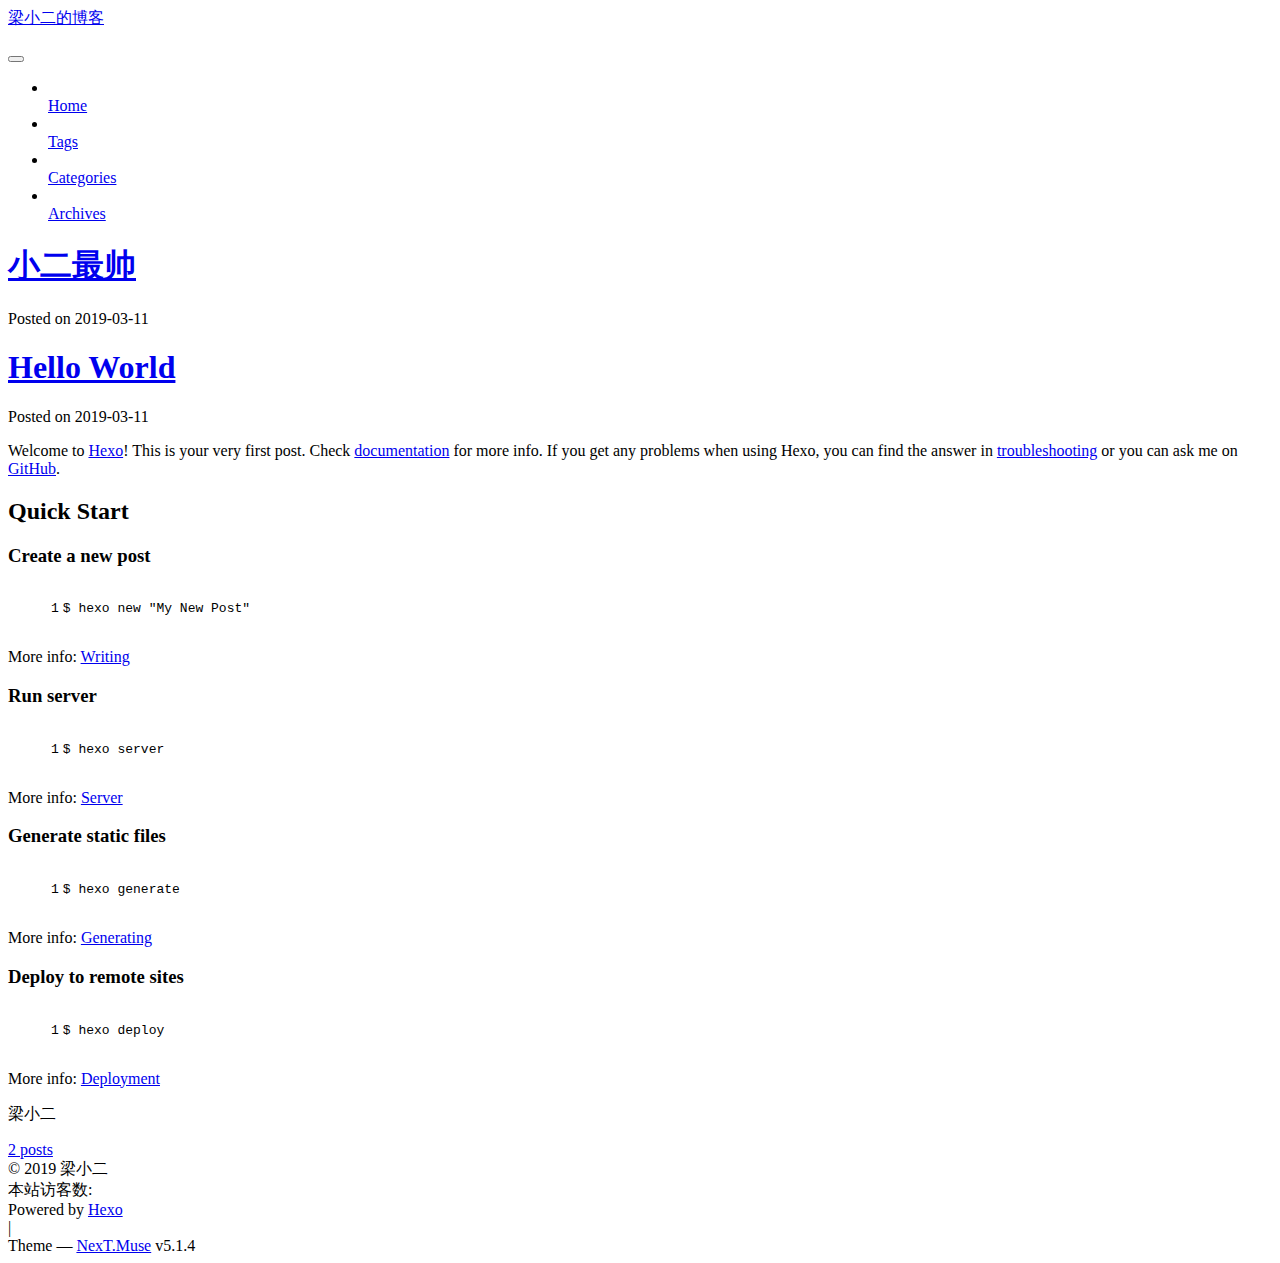
==== index.html @ c7d18bd1 "Site updated: 2019-03-12 14:48:10" ====
<!DOCTYPE html>



  


<html class="theme-next muse use-motion" lang>
<head><meta name="generator" content="Hexo 3.8.0">
  <meta charset="UTF-8">
<meta http-equiv="X-UA-Compatible" content="IE=edge">
<meta name="viewport" content="width=device-width, initial-scale=1, maximum-scale=1">
<meta name="theme-color" content="#222">









<meta http-equiv="Cache-Control" content="no-transform">
<meta http-equiv="Cache-Control" content="no-siteapp">
















  
  
  <link href="/lib/fancybox/source/jquery.fancybox.css?v=2.1.5" rel="stylesheet" type="text/css">







<link href="/lib/font-awesome/css/font-awesome.min.css?v=4.6.2" rel="stylesheet" type="text/css">

<link href="/css/main.css?v=5.1.4" rel="stylesheet" type="text/css">


  <link rel="apple-touch-icon" sizes="180x180" href="/images/apple-touch-icon-next.png?v=5.1.4">


  <link rel="icon" type="image/png" sizes="32x32" href="/images/favicon-32x32-next.png?v=5.1.4">


  <link rel="icon" type="image/png" sizes="16x16" href="/images/favicon-16x16-next.png?v=5.1.4">


  <link rel="mask-icon" href="/images/logo.svg?v=5.1.4" color="#222">





  <meta name="keywords" content="Hexo, NexT">










<meta property="og:type" content="website">
<meta property="og:title" content="梁小二的博客">
<meta property="og:url" content="https://github.com/liangsheng666/liangsheng666.github.io.git/index.html">
<meta property="og:site_name" content="梁小二的博客">
<meta property="og:locale" content="default">
<meta name="twitter:card" content="summary">
<meta name="twitter:title" content="梁小二的博客">



<script type="text/javascript" id="hexo.configurations">
  var NexT = window.NexT || {};
  var CONFIG = {
    root: '/',
    scheme: 'Muse',
    version: '5.1.4',
    sidebar: {"position":"left","display":"post","offset":12,"b2t":false,"scrollpercent":false,"onmobile":false},
    fancybox: true,
    tabs: true,
    motion: {"enable":true,"async":false,"transition":{"post_block":"fadeIn","post_header":"slideDownIn","post_body":"slideDownIn","coll_header":"slideLeftIn","sidebar":"slideUpIn"}},
    duoshuo: {
      userId: '0',
      author: 'Author'
    },
    algolia: {
      applicationID: '',
      apiKey: '',
      indexName: '',
      hits: {"per_page":10},
      labels: {"input_placeholder":"Search for Posts","hits_empty":"We didn't find any results for the search: ${query}","hits_stats":"${hits} results found in ${time} ms"}
    }
  };
</script>



  <link rel="canonical" href="https://github.com/liangsheng666/liangsheng666.github.io.git/">





  <title>梁小二的博客</title>
  








</head>

<body itemscope itemtype="http://schema.org/WebPage" lang="default">

  
  
    
  

  <div class="container sidebar-position-left 
  page-home">
    <div class="headband"></div>

    <header id="header" class="header" itemscope itemtype="http://schema.org/WPHeader">
      <div class="header-inner"><div class="site-brand-wrapper">
  <div class="site-meta ">
    

    <div class="custom-logo-site-title">
      <a href="/" class="brand" rel="start">
        <span class="logo-line-before"><i></i></span>
        <span class="site-title">梁小二的博客</span>
        <span class="logo-line-after"><i></i></span>
      </a>
    </div>
      
        <p class="site-subtitle"></p>
      
  </div>

  <div class="site-nav-toggle">
    <button>
      <span class="btn-bar"></span>
      <span class="btn-bar"></span>
      <span class="btn-bar"></span>
    </button>
  </div>
</div>

<nav class="site-nav">
  

  
    <ul id="menu" class="menu">
      
        
        <li class="menu-item menu-item-home">
          <a href="/" rel="section">
            
              <i class="menu-item-icon fa fa-fw fa-home"></i> <br>
            
            Home
          </a>
        </li>
      
        
        <li class="menu-item menu-item-tags">
          <a href="/tags/" rel="section">
            
              <i class="menu-item-icon fa fa-fw fa-tags"></i> <br>
            
            Tags
          </a>
        </li>
      
        
        <li class="menu-item menu-item-categories">
          <a href="/categories/" rel="section">
            
              <i class="menu-item-icon fa fa-fw fa-th"></i> <br>
            
            Categories
          </a>
        </li>
      
        
        <li class="menu-item menu-item-archives">
          <a href="/archives/" rel="section">
            
              <i class="menu-item-icon fa fa-fw fa-archive"></i> <br>
            
            Archives
          </a>
        </li>
      

      
    </ul>
  

  
</nav>



 </div>
    </header>

    <main id="main" class="main">
      <div class="main-inner">
        <div class="content-wrap">
          <div id="content" class="content">
            
  <section id="posts" class="posts-expand">
    
      

  

  
  
  

  <article class="post post-type-normal" itemscope itemtype="http://schema.org/Article">
  
  
  
  <div class="post-block">
    <link itemprop="mainEntityOfPage" href="https://github.com/liangsheng666/liangsheng666.github.io.git/2019/03/11/小二最帅/">

    <span hidden itemprop="author" itemscope itemtype="http://schema.org/Person">
      <meta itemprop="name" content="梁小二">
      <meta itemprop="description" content>
      <meta itemprop="image" content="/images/avatar.gif">
    </span>

    <span hidden itemprop="publisher" itemscope itemtype="http://schema.org/Organization">
      <meta itemprop="name" content="梁小二的博客">
    </span>

    
      <header class="post-header">

        
        
          <h1 class="post-title" itemprop="name headline">
                
                <a class="post-title-link" href="/2019/03/11/小二最帅/" itemprop="url">小二最帅</a></h1>
        

        <div class="post-meta">
          <span class="post-time">
            
              <span class="post-meta-item-icon">
                <i class="fa fa-calendar-o"></i>
              </span>
              
                <span class="post-meta-item-text">Posted on</span>
              
              <time title="Post created" itemprop="dateCreated datePublished" datetime="2019-03-11T17:40:30+08:00">
                2019-03-11
              </time>
            

            

            
          </span>

          

          
            
          

          
          

          

          

          

        </div>
      </header>
    

    
    
    
    <div class="post-body" itemprop="articleBody">

      
      

      
        
          
            
          
        
      
    </div>
    
    
    

    

    

    

    <footer class="post-footer">
      

      

      

      
      
        <div class="post-eof"></div>
      
    </footer>
  </div>
  
  
  
  </article>


    
      

  

  
  
  

  <article class="post post-type-normal" itemscope itemtype="http://schema.org/Article">
  
  
  
  <div class="post-block">
    <link itemprop="mainEntityOfPage" href="https://github.com/liangsheng666/liangsheng666.github.io.git/2019/03/11/hello-world/">

    <span hidden itemprop="author" itemscope itemtype="http://schema.org/Person">
      <meta itemprop="name" content="梁小二">
      <meta itemprop="description" content>
      <meta itemprop="image" content="/images/avatar.gif">
    </span>

    <span hidden itemprop="publisher" itemscope itemtype="http://schema.org/Organization">
      <meta itemprop="name" content="梁小二的博客">
    </span>

    
      <header class="post-header">

        
        
          <h1 class="post-title" itemprop="name headline">
                
                <a class="post-title-link" href="/2019/03/11/hello-world/" itemprop="url">Hello World</a></h1>
        

        <div class="post-meta">
          <span class="post-time">
            
              <span class="post-meta-item-icon">
                <i class="fa fa-calendar-o"></i>
              </span>
              
                <span class="post-meta-item-text">Posted on</span>
              
              <time title="Post created" itemprop="dateCreated datePublished" datetime="2019-03-11T17:36:19+08:00">
                2019-03-11
              </time>
            

            

            
          </span>

          

          
            
          

          
          

          

          

          

        </div>
      </header>
    

    
    
    
    <div class="post-body" itemprop="articleBody">

      
      

      
        
          
            <p>Welcome to <a href="https://hexo.io/" target="_blank" rel="noopener">Hexo</a>! This is your very first post. Check <a href="https://hexo.io/docs/" target="_blank" rel="noopener">documentation</a> for more info. If you get any problems when using Hexo, you can find the answer in <a href="https://hexo.io/docs/troubleshooting.html" target="_blank" rel="noopener">troubleshooting</a> or you can ask me on <a href="https://github.com/hexojs/hexo/issues">GitHub</a>.</p>
<h2 id="Quick-Start"><a href="#Quick-Start" class="headerlink" title="Quick Start"></a>Quick Start</h2><h3 id="Create-a-new-post"><a href="#Create-a-new-post" class="headerlink" title="Create a new post"></a>Create a new post</h3><figure class="highlight bash"><table><tr><td class="gutter"><pre><span class="line">1</span><br></pre></td><td class="code"><pre><span class="line">$ hexo new <span class="string">&quot;My New Post&quot;</span></span><br></pre></td></tr></table></figure>
<p>More info: <a href="https://hexo.io/docs/writing.html" target="_blank" rel="noopener">Writing</a></p>
<h3 id="Run-server"><a href="#Run-server" class="headerlink" title="Run server"></a>Run server</h3><figure class="highlight bash"><table><tr><td class="gutter"><pre><span class="line">1</span><br></pre></td><td class="code"><pre><span class="line">$ hexo server</span><br></pre></td></tr></table></figure>
<p>More info: <a href="https://hexo.io/docs/server.html" target="_blank" rel="noopener">Server</a></p>
<h3 id="Generate-static-files"><a href="#Generate-static-files" class="headerlink" title="Generate static files"></a>Generate static files</h3><figure class="highlight bash"><table><tr><td class="gutter"><pre><span class="line">1</span><br></pre></td><td class="code"><pre><span class="line">$ hexo generate</span><br></pre></td></tr></table></figure>
<p>More info: <a href="https://hexo.io/docs/generating.html" target="_blank" rel="noopener">Generating</a></p>
<h3 id="Deploy-to-remote-sites"><a href="#Deploy-to-remote-sites" class="headerlink" title="Deploy to remote sites"></a>Deploy to remote sites</h3><figure class="highlight bash"><table><tr><td class="gutter"><pre><span class="line">1</span><br></pre></td><td class="code"><pre><span class="line">$ hexo deploy</span><br></pre></td></tr></table></figure>
<p>More info: <a href="https://hexo.io/docs/deployment.html" target="_blank" rel="noopener">Deployment</a></p>

          
        
      
    </div>
    
    
    

    

    

    

    <footer class="post-footer">
      

      

      

      
      
        <div class="post-eof"></div>
      
    </footer>
  </div>
  
  
  
  </article>


    
  </section>

  


          </div>
          


          

        </div>
        
          
  
  <div class="sidebar-toggle">
    <div class="sidebar-toggle-line-wrap">
      <span class="sidebar-toggle-line sidebar-toggle-line-first"></span>
      <span class="sidebar-toggle-line sidebar-toggle-line-middle"></span>
      <span class="sidebar-toggle-line sidebar-toggle-line-last"></span>
    </div>
  </div>

  <aside id="sidebar" class="sidebar">
    
    <div class="sidebar-inner">

      

      

      <section class="site-overview-wrap sidebar-panel sidebar-panel-active">
        <div class="site-overview">
          <div class="site-author motion-element" itemprop="author" itemscope itemtype="http://schema.org/Person">
            
              <p class="site-author-name" itemprop="name">梁小二</p>
              <p class="site-description motion-element" itemprop="description"></p>
          </div>

          <nav class="site-state motion-element">

            
              <div class="site-state-item site-state-posts">
              
                <a href="/archives/">
              
                  <span class="site-state-item-count">2</span>
                  <span class="site-state-item-name">posts</span>
                </a>
              </div>
            

            

            

          </nav>

          

          

          
          

          
          

          

        </div>
      </section>

      

      

    </div>
  </aside>


        
      </div>
    </main>

    <footer id="footer" class="footer">
      <div class="footer-inner">
        <script async src="https://dn-lbstatics.qbox.me/busuanzi/2.3/busuanzi.pure.mini.js"></script>
<div class="copyright">&copy; <span itemprop="copyrightYear">2019</span>
  <span class="with-love">
    <i class="fa fa-user"></i>
  </span>
  <span class="author" itemprop="copyrightHolder">梁小二</span>

  
</div>


  <div class="powered-by">
<i class="fa fa-user-md"></i><span id="busuanzi_container_site_pv">
  本站访客数:<span id="busuanzi_value_site_pv"></span>
</span>
</div>
  <div class="powered-by">Powered by <a class="theme-link" target="_blank" href="https://hexo.io">Hexo</a></div>



  <span class="post-meta-divider">|</span>



  <div class="theme-info">Theme &mdash; <a class="theme-link" target="_blank" href="https://github.com/iissnan/hexo-theme-next">NexT.Muse</a> v5.1.4</div>




        







        
      </div>
    </footer>

    
      <div class="back-to-top">
        <i class="fa fa-arrow-up"></i>
        
      </div>
    

    

  </div>

  

<script type="text/javascript">
  if (Object.prototype.toString.call(window.Promise) !== '[object Function]') {
    window.Promise = null;
  }
</script>









  












  
  
    <script type="text/javascript" src="/lib/jquery/index.js?v=2.1.3"></script>
  

  
  
    <script type="text/javascript" src="/lib/fastclick/lib/fastclick.min.js?v=1.0.6"></script>
  

  
  
    <script type="text/javascript" src="/lib/jquery_lazyload/jquery.lazyload.js?v=1.9.7"></script>
  

  
  
    <script type="text/javascript" src="/lib/velocity/velocity.min.js?v=1.2.1"></script>
  

  
  
    <script type="text/javascript" src="/lib/velocity/velocity.ui.min.js?v=1.2.1"></script>
  

  
  
    <script type="text/javascript" src="/lib/fancybox/source/jquery.fancybox.pack.js?v=2.1.5"></script>
  


  


  <script type="text/javascript" src="/js/src/utils.js?v=5.1.4"></script>

  <script type="text/javascript" src="/js/src/motion.js?v=5.1.4"></script>



  
  

  

  


  <script type="text/javascript" src="/js/src/bootstrap.js?v=5.1.4"></script>



  


  




	





  





  












  





  

  

  

  
  

  

  

  

</body>
</html>
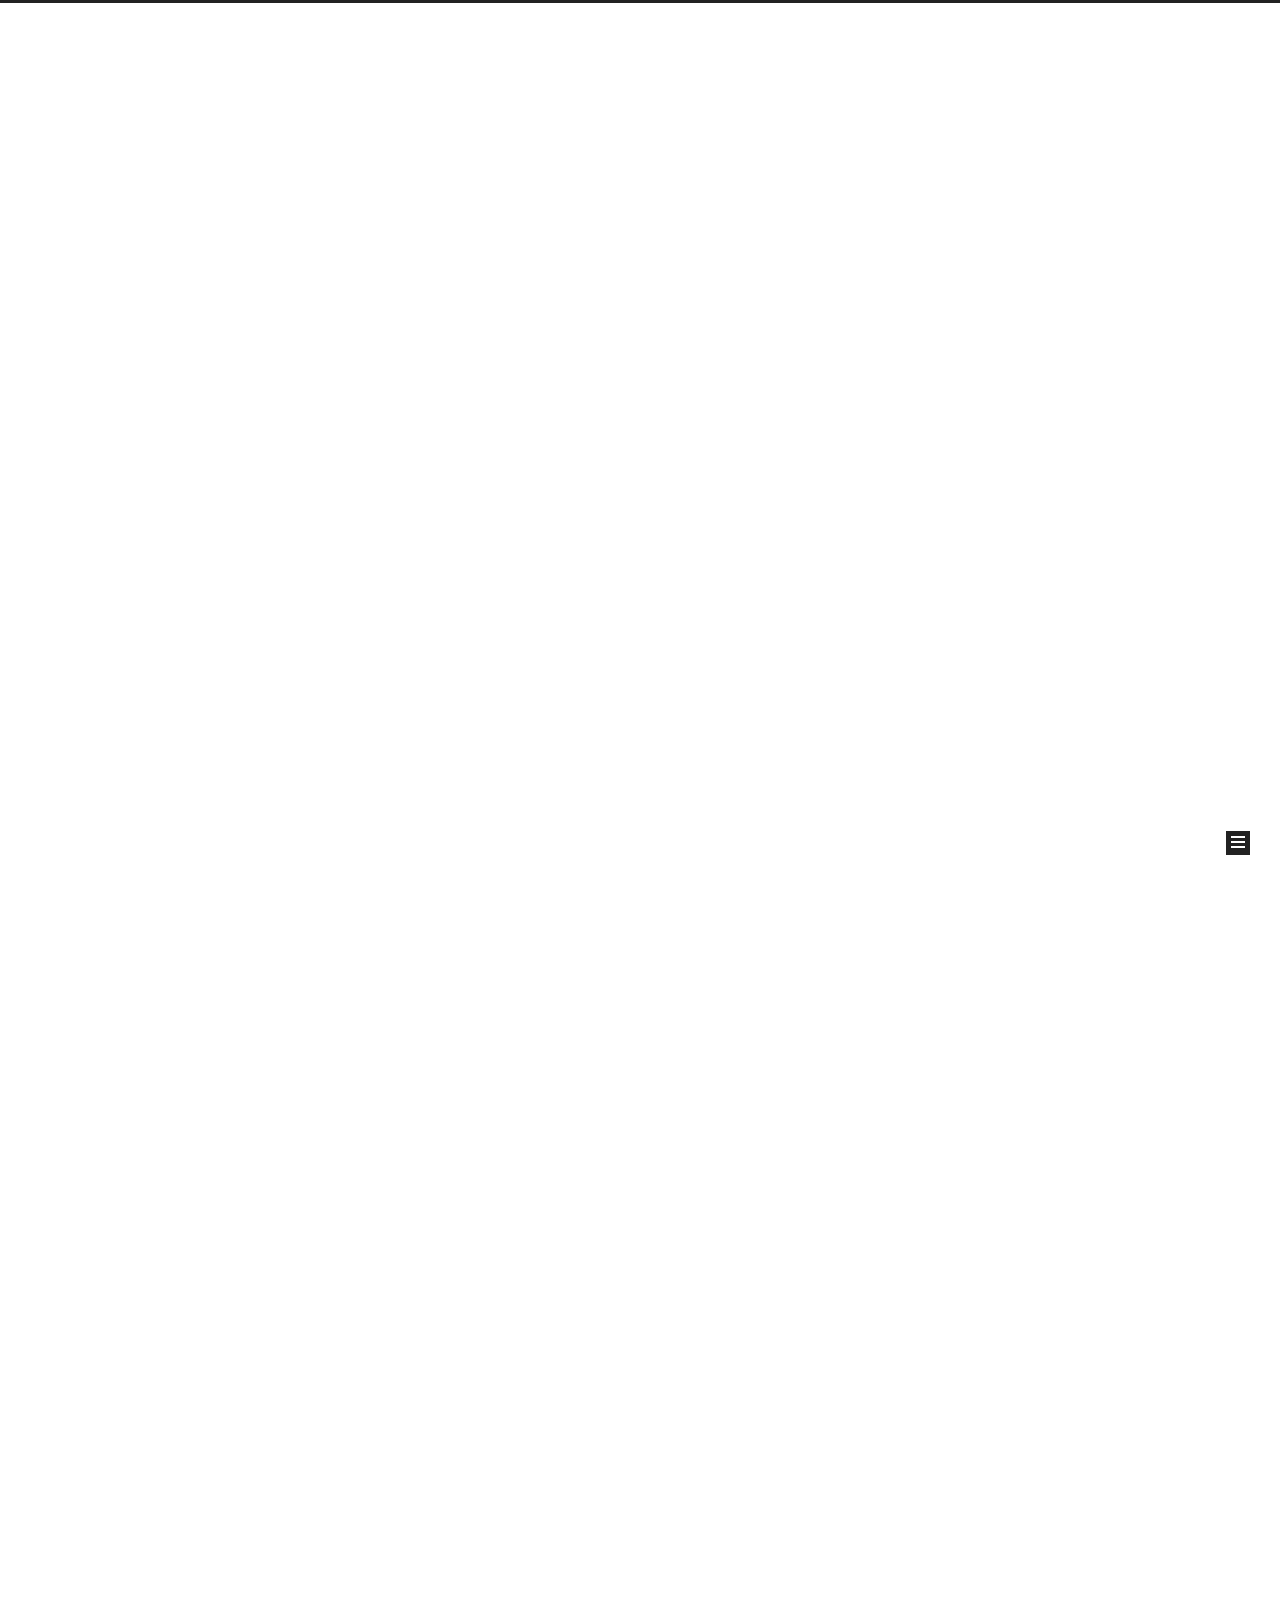
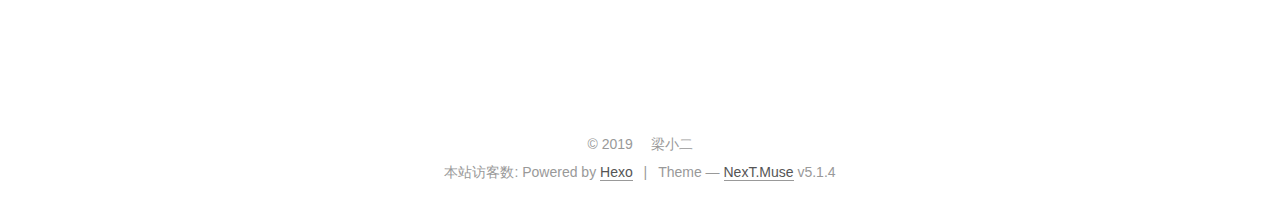
==== commit 05723b6e: "Site updated: 2019-03-12 15:04:28" ====
--- a/index.html
+++ b/index.html
@@ -249,7 +249,7 @@
   
   
   <div class="post-block">
-    <link itemprop="mainEntityOfPage" href="https://github.com/liangsheng666/liangsheng666.github.io.git/2019/03/11/小二最帅/">
+    <link itemprop="mainEntityOfPage" href="https://github.com/liangsheng666/liangsheng666.github.io.git/2019/03/12/七朵花/">
 
     <span hidden itemprop="author" itemscope itemtype="http://schema.org/Person">
       <meta itemprop="name" content="梁小二">
@@ -268,7 +268,7 @@
         
           <h1 class="post-title" itemprop="name headline">
                 
-                <a class="post-title-link" href="/2019/03/11/小二最帅/" itemprop="url">小二最帅</a></h1>
+                <a class="post-title-link" href="/2019/03/12/七朵花/" itemprop="url">七朵花</a></h1>
         
 
         <div class="post-meta">
@@ -280,8 +280,8 @@
               
                 <span class="post-meta-item-text">Posted on</span>
               
-              <time title="Post created" itemprop="dateCreated datePublished" datetime="2019-03-11T17:40:30+08:00">
-                2019-03-11
+              <time title="Post created" itemprop="dateCreated datePublished" datetime="2019-03-12T15:02:41+08:00">
+                2019-03-12
               </time>
             
 
@@ -290,6 +290,28 @@
             
           </span>
 
+          
+            <span class="post-category">
+            
+              <span class="post-meta-divider">|</span>
+            
+              <span class="post-meta-item-icon">
+                <i class="fa fa-folder-o"></i>
+              </span>
+              
+                <span class="post-meta-item-text">In</span>
+              
+              
+                <span itemprop="about" itemscope itemtype="http://schema.org/Thing">
+                  <a href="/categories/学习笔记/" itemprop="url" rel="index">
+                    <span itemprop="name">学习笔记</span>
+                  </a>
+                </span>
+
+                
+                
+              
+            </span>
           
 
           
@@ -368,7 +390,7 @@
   
   
   <div class="post-block">
-    <link itemprop="mainEntityOfPage" href="https://github.com/liangsheng666/liangsheng666.github.io.git/2019/03/11/hello-world/">
+    <link itemprop="mainEntityOfPage" href="https://github.com/liangsheng666/liangsheng666.github.io.git/2019/03/11/小二最帅/">
 
     <span hidden itemprop="author" itemscope itemtype="http://schema.org/Person">
       <meta itemprop="name" content="梁小二">
@@ -387,7 +409,7 @@
         
           <h1 class="post-title" itemprop="name headline">
                 
-                <a class="post-title-link" href="/2019/03/11/hello-world/" itemprop="url">Hello World</a></h1>
+                <a class="post-title-link" href="/2019/03/11/小二最帅/" itemprop="url">小二最帅</a></h1>
         
 
         <div class="post-meta">
@@ -399,6 +421,125 @@
               
                 <span class="post-meta-item-text">Posted on</span>
               
+              <time title="Post created" itemprop="dateCreated datePublished" datetime="2019-03-11T17:40:30+08:00">
+                2019-03-11
+              </time>
+            
+
+            
+
+            
+          </span>
+
+          
+
+          
+            
+          
+
+          
+          
+
+          
+
+          
+
+          
+
+        </div>
+      </header>
+    
+
+    
+    
+    
+    <div class="post-body" itemprop="articleBody">
+
+      
+      
+
+      
+        
+          
+            
+          
+        
+      
+    </div>
+    
+    
+    
+
+    
+
+    
+
+    
+
+    <footer class="post-footer">
+      
+
+      
+
+      
+
+      
+      
+        <div class="post-eof"></div>
+      
+    </footer>
+  </div>
+  
+  
+  
+  </article>
+
+
+    
+      
+
+  
+
+  
+  
+  
+
+  <article class="post post-type-normal" itemscope itemtype="http://schema.org/Article">
+  
+  
+  
+  <div class="post-block">
+    <link itemprop="mainEntityOfPage" href="https://github.com/liangsheng666/liangsheng666.github.io.git/2019/03/11/hello-world/">
+
+    <span hidden itemprop="author" itemscope itemtype="http://schema.org/Person">
+      <meta itemprop="name" content="梁小二">
+      <meta itemprop="description" content>
+      <meta itemprop="image" content="/images/avatar.gif">
+    </span>
+
+    <span hidden itemprop="publisher" itemscope itemtype="http://schema.org/Organization">
+      <meta itemprop="name" content="梁小二的博客">
+    </span>
+
+    
+      <header class="post-header">
+
+        
+        
+          <h1 class="post-title" itemprop="name headline">
+                
+                <a class="post-title-link" href="/2019/03/11/hello-world/" itemprop="url">Hello World</a></h1>
+        
+
+        <div class="post-meta">
+          <span class="post-time">
+            
+              <span class="post-meta-item-icon">
+                <i class="fa fa-calendar-o"></i>
+              </span>
+              
+                <span class="post-meta-item-text">Posted on</span>
+              
               <time title="Post created" itemprop="dateCreated datePublished" datetime="2019-03-11T17:36:19+08:00">
                 2019-03-11
               </time>
@@ -440,7 +581,7 @@
         
           
             <p>Welcome to <a href="https://hexo.io/" target="_blank" rel="noopener">Hexo</a>! This is your very first post. Check <a href="https://hexo.io/docs/" target="_blank" rel="noopener">documentation</a> for more info. If you get any problems when using Hexo, you can find the answer in <a href="https://hexo.io/docs/troubleshooting.html" target="_blank" rel="noopener">troubleshooting</a> or you can ask me on <a href="https://github.com/hexojs/hexo/issues">GitHub</a>.</p>
-<h2 id="Quick-Start"><a href="#Quick-Start" class="headerlink" title="Quick Start"></a>Quick Start</h2><h3 id="Create-a-new-post"><a href="#Create-a-new-post" class="headerlink" title="Create a new post"></a>Create a new post</h3><figure class="highlight bash"><table><tr><td class="gutter"><pre><span class="line">1</span><br></pre></td><td class="code"><pre><span class="line">$ hexo new <span class="string">&quot;My New Post&quot;</span></span><br></pre></td></tr></table></figure>
+<h2 id="Quick-Start"><a href="#Quick-Start" class="headerlink" title="Quick Start"></a>Quick Start</h2><h3 id="Create-a-new-post"><a href="#Create-a-new-post" class="headerlink" title="Create a new post"></a>Create a new post</h3><figure class="highlight bash"><table><tr><td class="gutter"><pre><span class="line">1</span><br></pre></td><td class="code"><pre><span class="line">$ hexo new <span class="string">"My New Post"</span></span><br></pre></td></tr></table></figure>
 <p>More info: <a href="https://hexo.io/docs/writing.html" target="_blank" rel="noopener">Writing</a></p>
 <h3 id="Run-server"><a href="#Run-server" class="headerlink" title="Run server"></a>Run server</h3><figure class="highlight bash"><table><tr><td class="gutter"><pre><span class="line">1</span><br></pre></td><td class="code"><pre><span class="line">$ hexo server</span><br></pre></td></tr></table></figure>
 <p>More info: <a href="https://hexo.io/docs/server.html" target="_blank" rel="noopener">Server</a></p>
@@ -529,14 +670,32 @@
               
                 <a href="/archives/">
               
-                  <span class="site-state-item-count">2</span>
+                  <span class="site-state-item-count">3</span>
                   <span class="site-state-item-name">posts</span>
                 </a>
               </div>
             
 
             
-
+              
+              
+              <div class="site-state-item site-state-categories">
+                <a href="/categories/index.html">
+                  <span class="site-state-item-count">1</span>
+                  <span class="site-state-item-name">categories</span>
+                </a>
+              </div>
+            
+
+            
+              
+              
+              <div class="site-state-item site-state-tags">
+                <a href="/tags/index.html">
+                  <span class="site-state-item-count">3</span>
+                  <span class="site-state-item-name">tags</span>
+                </a>
+              </div>
             
 
           </nav>
@@ -582,8 +741,8 @@
 
 
   <div class="powered-by">
-<i class="fa fa-user-md"></i><span id="busuanzi_container_site_pv">
-  本站访客数:<span id="busuanzi_value_site_pv"></span>
+<i class="fa fa-user-md"></i><span id="busuanzi_container_site_uv">
+  本站访客数:<span id="busuanzi_value_site_uv"></span>
 </span>
 </div>
   <div class="powered-by">Powered by <a class="theme-link" target="_blank" href="https://hexo.io">Hexo</a></div>
--- a/css/main.css
+++ b/css/main.css
@@ -0,0 +1,2662 @@
+/* normalize.css v3.0.2 | MIT License | git.io/normalize */
+html {
+  font-family: sans-serif; /* 1 */
+  -ms-text-size-adjust: 100%; /* 2 */
+  -webkit-text-size-adjust: 100%; /* 2 */
+}
+body {
+  margin: 0;
+}
+article,
+aside,
+details,
+figcaption,
+figure,
+footer,
+header,
+hgroup,
+main,
+menu,
+nav,
+section,
+summary {
+  display: block;
+}
+audio,
+canvas,
+progress,
+video {
+  display: inline-block; /* 1 */
+  vertical-align: baseline; /* 2 */
+}
+audio:not([controls]) {
+  display: none;
+  height: 0;
+}
+[hidden],
+template {
+  display: none;
+}
+a {
+  background-color: transparent;
+}
+a:active,
+a:hover {
+  outline: 0;
+}
+abbr[title] {
+  border-bottom: 1px dotted;
+}
+b,
+strong {
+  font-weight: bold;
+}
+dfn {
+  font-style: italic;
+}
+h1 {
+  font-size: 2em;
+  margin: 0.67em 0;
+}
+mark {
+  background: #ff0;
+  color: #000;
+}
+small {
+  font-size: 80%;
+}
+sub,
+sup {
+  font-size: 75%;
+  line-height: 0;
+  position: relative;
+  vertical-align: baseline;
+}
+sup {
+  top: -0.5em;
+}
+sub {
+  bottom: -0.25em;
+}
+img {
+  border: 0;
+}
+svg:not(:root) {
+  overflow: hidden;
+}
+figure {
+  margin: 1em 40px;
+}
+hr {
+  -moz-box-sizing: content-box;
+  box-sizing: content-box;
+  height: 0;
+}
+pre {
+  overflow: auto;
+}
+code,
+kbd,
+pre,
+samp {
+  font-family: monospace, monospace;
+  font-size: 1em;
+}
+button,
+input,
+optgroup,
+select,
+textarea {
+  color: inherit; /* 1 */
+  font: inherit; /* 2 */
+  margin: 0; /* 3 */
+}
+button {
+  overflow: visible;
+}
+button,
+select {
+  text-transform: none;
+}
+button,
+html input[type="button"],
+input[type="reset"],
+input[type="submit"] {
+  -webkit-appearance: button; /* 2 */
+  cursor: pointer; /* 3 */
+}
+button[disabled],
+html input[disabled] {
+  cursor: default;
+}
+button::-moz-focus-inner,
+input::-moz-focus-inner {
+  border: 0;
+  padding: 0;
+}
+input {
+  line-height: normal;
+}
+input[type="checkbox"],
+input[type="radio"] {
+  box-sizing: border-box; /* 1 */
+  padding: 0; /* 2 */
+}
+input[type="number"]::-webkit-inner-spin-button,
+input[type="number"]::-webkit-outer-spin-button {
+  height: auto;
+}
+input[type="search"] {
+  -webkit-appearance: textfield; /* 1 */
+  -moz-box-sizing: content-box;
+  -webkit-box-sizing: content-box; /* 2 */
+  box-sizing: content-box;
+}
+input[type="search"]::-webkit-search-cancel-button,
+input[type="search"]::-webkit-search-decoration {
+  -webkit-appearance: none;
+}
+fieldset {
+  border: 1px solid #c0c0c0;
+  margin: 0 2px;
+  padding: 0.35em 0.625em 0.75em;
+}
+legend {
+  border: 0; /* 1 */
+  padding: 0; /* 2 */
+}
+textarea {
+  overflow: auto;
+}
+optgroup {
+  font-weight: bold;
+}
+table {
+  border-collapse: collapse;
+  border-spacing: 0;
+}
+td,
+th {
+  padding: 0;
+}
+::selection {
+  background: #262a30;
+  color: #fff;
+}
+body {
+  position: relative;
+  font-family: 'Lato', "PingFang SC", "Microsoft YaHei", sans-serif;
+  font-size: 14px;
+  line-height: 2;
+  color: #555;
+  background: #fff;
+}
+@media (max-width: 767px) {
+  body {
+    padding-right: 0 !important;
+  }
+}
+@media (min-width: 768px) and (max-width: 991px) {
+  body {
+    padding-right: 0 !important;
+  }
+}
+@media (min-width: 1600px) {
+  body {
+    font-size: 16px;
+  }
+}
+h1,
+h2,
+h3,
+h4,
+h5,
+h6 {
+  margin: 0;
+  padding: 0;
+  font-weight: bold;
+  line-height: 1.5;
+  font-family: 'Lato', "PingFang SC", "Microsoft YaHei", sans-serif;
+}
+h2,
+h3,
+h4,
+h5,
+h6 {
+  margin: 20px 0 15px;
+}
+h1 {
+  font-size: 22px;
+}
+@media (max-width: 767px) {
+  h1 {
+    font-size: 18px;
+  }
+}
+h2 {
+  font-size: 20px;
+}
+@media (max-width: 767px) {
+  h2 {
+    font-size: 16px;
+  }
+}
+h3 {
+  font-size: 18px;
+}
+@media (max-width: 767px) {
+  h3 {
+    font-size: 14px;
+  }
+}
+h4 {
+  font-size: 16px;
+}
+@media (max-width: 767px) {
+  h4 {
+    font-size: 12px;
+  }
+}
+h5 {
+  font-size: 14px;
+}
+@media (max-width: 767px) {
+  h5 {
+    font-size: 10px;
+  }
+}
+h6 {
+  font-size: 12px;
+}
+@media (max-width: 767px) {
+  h6 {
+    font-size: 8px;
+  }
+}
+p {
+  margin: 0 0 20px 0;
+}
+a {
+  color: #555;
+  text-decoration: none;
+  outline: none;
+  border-bottom: 1px solid #999;
+  word-wrap: break-word;
+}
+a:hover {
+  color: #222;
+  border-bottom-color: #222;
+}
+blockquote {
+  margin: 0;
+  padding: 0;
+}
+img {
+  display: block;
+  margin: auto;
+  max-width: 100%;
+  height: auto;
+}
+hr {
+  margin: 40px 0;
+  height: 3px;
+  border: none;
+  background-color: #ddd;
+  background-image: repeating-linear-gradient(-45deg, #fff, #fff 4px, transparent 4px, transparent 8px);
+}
+blockquote {
+  padding: 0 15px;
+  color: #666;
+  border-left: 4px solid #ddd;
+}
+blockquote cite::before {
+  content: "-";
+  padding: 0 5px;
+}
+dt {
+  font-weight: 700;
+}
+dd {
+  margin: 0;
+  padding: 0;
+}
+kbd {
+  border: 1px solid #ccc;
+  border-radius: 0.2em;
+  box-shadow: 0.1em 0.1em 0.2em rgba(0,0,0,0.1);
+  background-color: #f9f9f9;
+  font-family: inherit;
+  background-image: -webkit-linear-gradient(top, #eee, #fff, #eee);
+  padding: 0.1em 0.3em;
+  white-space: nowrap;
+}
+.text-left {
+  text-align: left;
+}
+.text-center {
+  text-align: center;
+}
+.text-right {
+  text-align: right;
+}
+.text-justify {
+  text-align: justify;
+}
+.text-nowrap {
+  white-space: nowrap;
+}
+.text-lowercase {
+  text-transform: lowercase;
+}
+.text-uppercase {
+  text-transform: uppercase;
+}
+.text-capitalize {
+  text-transform: capitalize;
+}
+.center-block {
+  display: block;
+  margin-left: auto;
+  margin-right: auto;
+}
+.clearfix:before,
+.clearfix:after {
+  content: " ";
+  display: table;
+}
+.clearfix:after {
+  clear: both;
+}
+.pullquote {
+  width: 45%;
+}
+.pullquote.left {
+  float: left;
+  margin-left: 5px;
+  margin-right: 10px;
+}
+.pullquote.right {
+  float: right;
+  margin-left: 10px;
+  margin-right: 5px;
+}
+.affix.affix.affix {
+  position: fixed;
+}
+.translation {
+  margin-top: -20px;
+  font-size: 14px;
+  color: #999;
+}
+.scrollbar-measure {
+  width: 100px;
+  height: 100px;
+  overflow: scroll;
+  position: absolute;
+  top: -9999px;
+}
+.use-motion .motion-element {
+  opacity: 0;
+}
+table {
+  margin: 20px 0;
+  width: 100%;
+  border-collapse: collapse;
+  border-spacing: 0;
+  border: 1px solid #ddd;
+  font-size: 14px;
+  table-layout: fixed;
+  word-wrap: break-all;
+}
+table>tbody>tr:nth-of-type(odd) {
+  background-color: #f9f9f9;
+}
+table>tbody>tr:hover {
+  background-color: #f5f5f5;
+}
+caption,
+th,
+td {
+  padding: 8px;
+  text-align: left;
+  vertical-align: middle;
+  font-weight: normal;
+}
+th,
+td {
+  border-bottom: 3px solid #ddd;
+  border-right: 1px solid #eee;
+}
+th {
+  padding-bottom: 10px;
+  font-weight: 700;
+}
+td {
+  border-bottom-width: 1px;
+}
+html,
+body {
+  height: 100%;
+}
+.container {
+  position: relative;
+  min-height: 100%;
+}
+.header-inner {
+  margin: 0 auto;
+  padding: 100px 0 70px;
+  width: 700px;
+}
+@media (min-width: 1600px) {
+  .container .header-inner {
+    width: 900px;
+  }
+}
+.main {
+  padding-bottom: 150px;
+}
+.main-inner {
+  margin: 0 auto;
+  width: 700px;
+}
+@media (min-width: 1600px) {
+  .container .main-inner {
+    width: 900px;
+  }
+}
+.footer {
+  position: absolute;
+  left: 0;
+  bottom: 0;
+  width: 100%;
+  min-height: 50px;
+}
+.footer-inner {
+  box-sizing: border-box;
+  margin: 20px auto;
+  width: 700px;
+}
+@media (min-width: 1600px) {
+  .container .footer-inner {
+    width: 900px;
+  }
+}
+pre,
+.highlight {
+  overflow: auto;
+  margin: 20px 0;
+  padding: 0;
+  font-size: 13px;
+  color: #4d4d4c;
+  background: #f7f7f7;
+  line-height: 1.6;
+}
+pre,
+code {
+  font-family: consolas, Menlo, "PingFang SC", "Microsoft YaHei", monospace;
+}
+code {
+  padding: 2px 4px;
+  word-wrap: break-word;
+  color: #555;
+  background: #eee;
+  border-radius: 3px;
+  font-size: 13px;
+}
+pre {
+  padding: 10px;
+}
+pre code {
+  padding: 0;
+  color: #4d4d4c;
+  background: none;
+  text-shadow: none;
+}
+.highlight {
+  border-radius: 1px;
+}
+.highlight pre {
+  border: none;
+  margin: 0;
+  padding: 10px 0;
+}
+.highlight table {
+  margin: 0;
+  width: auto;
+  border: none;
+}
+.highlight td {
+  border: none;
+  padding: 0;
+}
+.highlight figcaption {
+  font-size: 1em;
+  color: #4d4d4c;
+  line-height: 1em;
+  margin-bottom: 1em;
+}
+.highlight figcaption:before,
+.highlight figcaption:after {
+  content: " ";
+  display: table;
+}
+.highlight figcaption:after {
+  clear: both;
+}
+.highlight figcaption a {
+  float: right;
+  color: #4d4d4c;
+}
+.highlight figcaption a:hover {
+  border-bottom-color: #4d4d4c;
+}
+.highlight .gutter pre {
+  padding-left: 10px;
+  padding-right: 10px;
+  color: #869194;
+  text-align: right;
+  background-color: #eff2f3;
+}
+.highlight .code pre {
+  width: 100%;
+  padding-left: 10px;
+  padding-right: 10px;
+  background-color: #f7f7f7;
+}
+.highlight .line {
+  height: 20px;
+}
+.gutter {
+  -webkit-user-select: none;
+  -moz-user-select: none;
+  -ms-user-select: none;
+  user-select: none;
+}
+.gist table {
+  width: auto;
+}
+.gist table td {
+  border: none;
+}
+pre .deletion {
+  background: #fdd;
+}
+pre .addition {
+  background: #dfd;
+}
+pre .meta {
+  color: #8959a8;
+}
+pre .comment {
+  color: #8e908c;
+}
+pre .variable,
+pre .attribute,
+pre .tag,
+pre .regexp,
+pre .ruby .constant,
+pre .xml .tag .title,
+pre .xml .pi,
+pre .xml .doctype,
+pre .html .doctype,
+pre .css .id,
+pre .css .class,
+pre .css .pseudo {
+  color: #c82829;
+}
+pre .number,
+pre .preprocessor,
+pre .built_in,
+pre .literal,
+pre .params,
+pre .constant,
+pre .command {
+  color: #f5871f;
+}
+pre .ruby .class .title,
+pre .css .rules .attribute,
+pre .string,
+pre .value,
+pre .inheritance,
+pre .header,
+pre .ruby .symbol,
+pre .xml .cdata,
+pre .special,
+pre .number,
+pre .formula {
+  color: #718c00;
+}
+pre .title,
+pre .css .hexcolor {
+  color: #3e999f;
+}
+pre .function,
+pre .python .decorator,
+pre .python .title,
+pre .ruby .function .title,
+pre .ruby .title .keyword,
+pre .perl .sub,
+pre .javascript .title,
+pre .coffeescript .title {
+  color: #4271ae;
+}
+pre .keyword,
+pre .javascript .function {
+  color: #8959a8;
+}
+.full-image.full-image.full-image.full-image {
+  border: none;
+  max-width: 100%;
+  width: auto;
+  margin: 20px auto 25px;
+}
+@media (min-width: 992px) {
+  .full-image.full-image.full-image.full-image {
+    max-width: none;
+    width: 110%;
+    margin: 25px -5%;
+  }
+}
+.blockquote-center,
+.page-home .post-type-quote blockquote,
+.page-post-detail .post-type-quote blockquote {
+  position: relative;
+  margin: 40px 0;
+  padding: 0;
+  border-left: none;
+  text-align: center;
+}
+.blockquote-center::before,
+.page-home .post-type-quote blockquote::before,
+.page-post-detail .post-type-quote blockquote::before,
+.blockquote-center::after,
+.page-home .post-type-quote blockquote::after,
+.page-post-detail .post-type-quote blockquote::after {
+  position: absolute;
+  content: ' ';
+  display: block;
+  width: 100%;
+  height: 24px;
+  opacity: 0.2;
+  background-repeat: no-repeat;
+  background-position: 0 -6px;
+  background-size: 22px 22px;
+}
+.blockquote-center::before,
+.page-home .post-type-quote blockquote::before,
+.page-post-detail .post-type-quote blockquote::before {
+  top: -20px;
+  background-image: url("../images/quote-l.svg");
+  border-top: 1px solid #ccc;
+}
+.blockquote-center::after,
+.page-home .post-type-quote blockquote::after,
+.page-post-detail .post-type-quote blockquote::after {
+  bottom: -20px;
+  background-image: url("../images/quote-r.svg");
+  border-bottom: 1px solid #ccc;
+  background-position: 100% 8px;
+}
+.blockquote-center p,
+.page-home .post-type-quote blockquote p,
+.page-post-detail .post-type-quote blockquote p,
+.blockquote-center div,
+.page-home .post-type-quote blockquote div,
+.page-post-detail .post-type-quote blockquote div {
+  text-align: center;
+}
+.post .post-body .group-picture img {
+  box-sizing: border-box;
+  padding: 0 3px;
+  border: none;
+}
+.post .group-picture-row {
+  overflow: hidden;
+  margin-top: 6px;
+}
+.post .group-picture-row:first-child {
+  margin-top: 0;
+}
+.post .group-picture-column {
+  float: left;
+}
+.page-post-detail .post-body .group-picture-column {
+  float: none;
+  margin-top: 10px;
+  width: auto !important;
+}
+.page-post-detail .post-body .group-picture-column img {
+  margin: 0 auto;
+}
+.page-archive .group-picture-container {
+  overflow: hidden;
+}
+.page-archive .group-picture-row {
+  float: left;
+}
+.page-archive .group-picture-row:first-child {
+  margin-top: 6px;
+}
+.page-archive .group-picture-column {
+  max-width: 150px;
+  max-height: 150px;
+}
+.post-body .note {
+  position: relative;
+  padding: 15px;
+  margin-bottom: 20px;
+  border: 1px solid #eee;
+  border-left-width: 5px;
+  border-radius: 3px;
+}
+.post-body .note h2,
+.post-body .note h3,
+.post-body .note h4,
+.post-body .note h5,
+.post-body .note h6 {
+  margin-top: 0;
+  margin-bottom: 0;
+  border-bottom: initial;
+  padding-top: 0 !important;
+}
+.post-body .note p:first-child,
+.post-body .note ul:first-child,
+.post-body .note ol:first-child,
+.post-body .note table:first-child,
+.post-body .note pre:first-child,
+.post-body .note blockquote:first-child {
+  margin-top: 0;
+}
+.post-body .note p:last-child,
+.post-body .note ul:last-child,
+.post-body .note ol:last-child,
+.post-body .note table:last-child,
+.post-body .note pre:last-child,
+.post-body .note blockquote:last-child {
+  margin-bottom: 0;
+}
+.post-body .note.default {
+  border-left-color: #777;
+}
+.post-body .note.default h2,
+.post-body .note.default h3,
+.post-body .note.default h4,
+.post-body .note.default h5,
+.post-body .note.default h6 {
+  color: #777;
+}
+.post-body .note.primary {
+  border-left-color: #6f42c1;
+}
+.post-body .note.primary h2,
+.post-body .note.primary h3,
+.post-body .note.primary h4,
+.post-body .note.primary h5,
+.post-body .note.primary h6 {
+  color: #6f42c1;
+}
+.post-body .note.info {
+  border-left-color: #428bca;
+}
+.post-body .note.info h2,
+.post-body .note.info h3,
+.post-body .note.info h4,
+.post-body .note.info h5,
+.post-body .note.info h6 {
+  color: #428bca;
+}
+.post-body .note.success {
+  border-left-color: #5cb85c;
+}
+.post-body .note.success h2,
+.post-body .note.success h3,
+.post-body .note.success h4,
+.post-body .note.success h5,
+.post-body .note.success h6 {
+  color: #5cb85c;
+}
+.post-body .note.warning {
+  border-left-color: #f0ad4e;
+}
+.post-body .note.warning h2,
+.post-body .note.warning h3,
+.post-body .note.warning h4,
+.post-body .note.warning h5,
+.post-body .note.warning h6 {
+  color: #f0ad4e;
+}
+.post-body .note.danger {
+  border-left-color: #d9534f;
+}
+.post-body .note.danger h2,
+.post-body .note.danger h3,
+.post-body .note.danger h4,
+.post-body .note.danger h5,
+.post-body .note.danger h6 {
+  color: #d9534f;
+}
+.post-body .label {
+  display: inline;
+  padding: 0 2px;
+  white-space: nowrap;
+}
+.post-body .label.default {
+  background-color: #f0f0f0;
+}
+.post-body .label.primary {
+  background-color: #efe6f7;
+}
+.post-body .label.info {
+  background-color: #e5f2f8;
+}
+.post-body .label.success {
+  background-color: #e7f4e9;
+}
+.post-body .label.warning {
+  background-color: #fcf6e1;
+}
+.post-body .label.danger {
+  background-color: #fae8eb;
+}
+.post-body .tabs {
+  position: relative;
+  display: block;
+  margin-bottom: 20px;
+  padding-top: 10px;
+}
+.post-body .tabs ul.nav-tabs {
+  margin: 0;
+  padding: 0;
+  display: flex;
+  margin-bottom: -1px;
+}
+@media (max-width: 413px) {
+  .post-body .tabs ul.nav-tabs {
+    display: block;
+    margin-bottom: 5px;
+  }
+}
+.post-body .tabs ul.nav-tabs li.tab {
+  list-style-type: none !important;
+  margin: 0 0.25em 0 0;
+  border-top: 3px solid transparent;
+  border-left: 1px solid transparent;
+  border-right: 1px solid transparent;
+}
+@media (max-width: 413px) {
+  .post-body .tabs ul.nav-tabs li.tab {
+    margin: initial;
+    border-top: 1px solid transparent;
+    border-left: 3px solid transparent;
+    border-right: 1px solid transparent;
+    border-bottom: 1px solid transparent;
+  }
+}
+.post-body .tabs ul.nav-tabs li.tab a {
+  outline: 0;
+  border-bottom: initial;
+  display: block;
+  line-height: 1.8em;
+  padding: 0.25em 0.75em;
+  transition-duration: 0.2s;
+  transition-timing-function: ease-out;
+  transition-delay: 0s;
+}
+.post-body .tabs ul.nav-tabs li.tab a i {
+  width: 1.285714285714286em;
+}
+.post-body .tabs ul.nav-tabs li.tab.active {
+  border-top: 3px solid #fc6423;
+  border-left: 1px solid #ddd;
+  border-right: 1px solid #ddd;
+  background-color: #fff;
+}
+@media (max-width: 413px) {
+  .post-body .tabs ul.nav-tabs li.tab.active {
+    border-top: 1px solid #ddd;
+    border-left: 3px solid #fc6423;
+    border-right: 1px solid #ddd;
+    border-bottom: 1px solid #ddd;
+  }
+}
+.post-body .tabs ul.nav-tabs li.tab.active a {
+  cursor: default;
+  color: #555;
+}
+.post-body .tabs .tab-content {
+  background-color: #fff;
+}
+.post-body .tabs .tab-content .tab-pane {
+  border: 1px solid #ddd;
+  padding: 20px 20px 0 20px;
+}
+.post-body .tabs .tab-content .tab-pane:not(.active) {
+  display: none !important;
+}
+.post-body .tabs .tab-content .tab-pane.active {
+  display: block !important;
+}
+.btn {
+  display: inline-block;
+  padding: 0 20px;
+  font-size: 14px;
+  color: #fff;
+  background: #222;
+  border: 2px solid #222;
+  text-decoration: none;
+  border-radius: 0;
+  transition-property: background-color;
+  transition-duration: 0.2s;
+  transition-timing-function: ease-in-out;
+  transition-delay: 0s;
+  line-height: 2;
+}
+.btn:hover {
+  border-color: #222;
+  color: #222;
+  background: #fff;
+}
+.btn +.btn {
+  margin: 0 0 8px 8px;
+}
+.btn .fa-fw {
+  width: 1.285714285714286em;
+  text-align: left;
+}
+.btn-bar {
+  display: block;
+  width: 22px;
+  height: 2px;
+  background: #555;
+  border-radius: 1px;
+}
+.btn-bar+.btn-bar {
+  margin-top: 4px;
+}
+.pagination {
+  margin: 120px 0 40px;
+  text-align: center;
+  border-top: 1px solid #eee;
+}
+.page-number-basic,
+.pagination .prev,
+.pagination .next,
+.pagination .page-number,
+.pagination .space {
+  display: inline-block;
+  position: relative;
+  top: -1px;
+  margin: 0 10px;
+  padding: 0 11px;
+}
+@media (max-width: 767px) {
+  .page-number-basic,
+  .pagination .prev,
+  .pagination .next,
+  .pagination .page-number,
+  .pagination .space {
+    margin: 0 5px;
+  }
+}
+.pagination .prev,
+.pagination .next,
+.pagination .page-number {
+  border-bottom: 0;
+  border-top: 1px solid #eee;
+  transition-property: border-color;
+  transition-duration: 0.2s;
+  transition-timing-function: ease-in-out;
+  transition-delay: 0s;
+}
+.pagination .prev:hover,
+.pagination .next:hover,
+.pagination .page-number:hover {
+  border-top-color: #222;
+}
+.pagination .space {
+  padding: 0;
+  margin: 0;
+}
+.pagination .prev {
+  margin-left: 0;
+}
+.pagination .next {
+  margin-right: 0;
+}
+.pagination .page-number.current {
+  color: #fff;
+  background: #ccc;
+  border-top-color: #ccc;
+}
+@media (max-width: 767px) {
+  .pagination {
+    border-top: none;
+  }
+  .pagination .prev,
+  .pagination .next,
+  .pagination .page-number {
+    margin-bottom: 10px;
+    border-top: 0;
+    border-bottom: 1px solid #eee;
+    padding: 0 10px;
+  }
+  .pagination .prev:hover,
+  .pagination .next:hover,
+  .pagination .page-number:hover {
+    border-bottom-color: #222;
+  }
+}
+.comments {
+  margin: 60px 20px 0;
+}
+.tag-cloud {
+  text-align: center;
+}
+.tag-cloud a {
+  display: inline-block;
+  margin: 10px;
+}
+.back-to-top {
+  box-sizing: border-box;
+  position: fixed;
+  bottom: -100px;
+  right: 30px;
+  z-index: 1050;
+  padding: 0 6px;
+  width: 24px;
+  background: #222;
+  font-size: 12px;
+  opacity: 1;
+  color: #fff;
+  cursor: pointer;
+  text-align: center;
+  -webkit-transform: translateZ(0);
+  transition-property: bottom;
+  transition-duration: 0.2s;
+  transition-timing-function: ease-in-out;
+  transition-delay: 0s;
+}
+@media (min-width: 768px) and (max-width: 991px) {
+  .back-to-top {
+    display: none !important;
+  }
+}
+@media (max-width: 767px) {
+  .back-to-top {
+    display: none !important;
+  }
+}
+.back-to-top.back-to-top-on {
+  bottom: 19px;
+}
+.header {
+  background: transparent;
+}
+.header-inner {
+  position: relative;
+}
+.headband {
+  height: 3px;
+  background: #222;
+}
+.site-meta {
+  margin: 0;
+  text-align: center;
+}
+@media (max-width: 767px) {
+  .site-meta {
+    text-align: center;
+  }
+}
+.brand {
+  position: relative;
+  display: inline-block;
+  padding: 0 40px;
+  color: #fff;
+  background: #222;
+  border-bottom: none;
+}
+.brand:hover {
+  color: #fff;
+}
+.logo {
+  display: inline-block;
+  margin-right: 5px;
+  line-height: 36px;
+  vertical-align: top;
+}
+.site-title {
+  display: inline-block;
+  vertical-align: top;
+  line-height: 36px;
+  font-size: 20px;
+  font-weight: normal;
+  font-family: 'Lato', "PingFang SC", "Microsoft YaHei", sans-serif;
+}
+.site-subtitle {
+  margin-top: 10px;
+  font-size: 13px;
+  color: #999;
+}
+.use-motion .brand {
+  opacity: 0;
+}
+.use-motion .logo,
+.use-motion .site-title,
+.use-motion .site-subtitle {
+  opacity: 0;
+  position: relative;
+  top: -10px;
+}
+.site-nav-toggle {
+  display: none;
+  position: absolute;
+  top: 10px;
+  left: 10px;
+}
+@media (max-width: 767px) {
+  .site-nav-toggle {
+    display: block;
+  }
+}
+.site-nav-toggle button {
+  margin-top: 2px;
+  padding: 9px 10px;
+  background: transparent;
+  border: none;
+}
+@media (max-width: 767px) {
+  .site-nav {
+    display: none;
+    margin: 0 -10px;
+    padding: 0 10px;
+    clear: both;
+    border-top: 1px solid #ddd;
+  }
+}
+@media (min-width: 768px) and (max-width: 991px) {
+  .site-nav {
+    display: block !important;
+  }
+}
+@media (min-width: 992px) {
+  .site-nav {
+    display: block !important;
+  }
+}
+.menu {
+  margin-top: 20px;
+  padding-left: 0;
+  text-align: center;
+}
+.menu .menu-item {
+  display: inline-block;
+  margin: 0 10px;
+  list-style: none;
+}
+@media screen and (max-width: 767px) {
+  .menu .menu-item {
+    margin-top: 10px;
+  }
+}
+.menu .menu-item a {
+  display: block;
+  font-size: 13px;
+  line-height: inherit;
+  border-bottom: 1px solid transparent;
+  transition-property: border-color;
+  transition-duration: 0.2s;
+  transition-timing-function: ease-in-out;
+  transition-delay: 0s;
+}
+.menu .menu-item a:hover {
+  border-bottom-color: #222;
+}
+.menu .menu-item .fa {
+  margin-right: 5px;
+}
+.use-motion .menu-item {
+  opacity: 0;
+}
+.post-body {
+  font-family: 'Lato', "PingFang SC", "Microsoft YaHei", sans-serif;
+}
+@media (max-width: 767px) {
+  .post-body {
+    word-break: break-word;
+  }
+}
+.post-body .fancybox img {
+  display: block !important;
+  margin: 0 auto;
+  cursor: pointer;
+  cursor: zoom-in;
+  cursor: -webkit-zoom-in;
+}
+.post-body .image-caption,
+.post-body .figure .caption {
+  margin: -20px auto 15px;
+  text-align: center;
+  font-size: 14px;
+  color: #999;
+  font-weight: bold;
+  line-height: 1;
+}
+.post-sticky-flag {
+  display: inline-block;
+  font-size: 16px;
+  -ms-transform: rotate(30deg);
+  -webkit-transform: rotate(30deg);
+  -moz-transform: rotate(30deg);
+  -ms-transform: rotate(30deg);
+  -o-transform: rotate(30deg);
+  transform: rotate(30deg);
+}
+.use-motion .post-block,
+.use-motion .pagination,
+.use-motion .comments {
+  opacity: 0;
+}
+.use-motion .post-header {
+  opacity: 0;
+}
+.use-motion .post-body {
+  opacity: 0;
+}
+.use-motion .collection-title {
+  opacity: 0;
+}
+.posts-expand {
+  padding-top: 40px;
+}
+@media (max-width: 767px) {
+  .posts-expand {
+    margin: 0 20px;
+  }
+  .post-body pre .gutter pre {
+    padding-right: 10px;
+  }
+  .post-body .highlight {
+    margin-left: 0px;
+    margin-right: 0px;
+    padding: 0;
+  }
+  .post-body .highlight .gutter pre {
+    padding-right: 10px;
+  }
+}
+@media (min-width: 992px) {
+  .posts-expand .post-body {
+    text-align: justify;
+  }
+}
+.posts-expand .post-body h2,
+.posts-expand .post-body h3,
+.posts-expand .post-body h4,
+.posts-expand .post-body h5,
+.posts-expand .post-body h6 {
+  padding-top: 10px;
+}
+.posts-expand .post-body h2 .header-anchor,
+.posts-expand .post-body h3 .header-anchor,
+.posts-expand .post-body h4 .header-anchor,
+.posts-expand .post-body h5 .header-anchor,
+.posts-expand .post-body h6 .header-anchor {
+  float: right;
+  margin-left: 10px;
+  color: #ccc;
+  border-bottom-style: none;
+  visibility: hidden;
+}
+.posts-expand .post-body h2 .header-anchor:hover,
+.posts-expand .post-body h3 .header-anchor:hover,
+.posts-expand .post-body h4 .header-anchor:hover,
+.posts-expand .post-body h5 .header-anchor:hover,
+.posts-expand .post-body h6 .header-anchor:hover {
+  color: inherit;
+}
+.posts-expand .post-body h2:hover .header-anchor,
+.posts-expand .post-body h3:hover .header-anchor,
+.posts-expand .post-body h4:hover .header-anchor,
+.posts-expand .post-body h5:hover .header-anchor,
+.posts-expand .post-body h6:hover .header-anchor {
+  visibility: visible;
+}
+.posts-expand .post-body ul li {
+  list-style: circle;
+}
+.posts-expand .post-body img {
+  box-sizing: border-box;
+  margin: auto;
+  padding: 3px;
+  border: 1px solid #ddd;
+}
+.posts-expand .post-body .fancybox img {
+  margin: 0 auto 25px;
+}
+@media (max-width: 767px) {
+  .posts-collapse {
+    margin: 0 20px;
+  }
+  .posts-collapse .post-title,
+  .posts-collapse .post-meta {
+    display: block;
+    width: auto;
+    text-align: left;
+  }
+}
+.posts-collapse {
+  position: relative;
+  z-index: 1010;
+  margin-left: 55px;
+}
+.posts-collapse::after {
+  content: " ";
+  position: absolute;
+  top: 20px;
+  left: 0;
+  margin-left: -2px;
+  width: 4px;
+  height: 100%;
+  background: #f5f5f5;
+  z-index: -1;
+}
+@media (max-width: 767px) {
+  .posts-collapse {
+    margin: 0 20px;
+  }
+}
+.posts-collapse .collection-title {
+  position: relative;
+  margin: 60px 0;
+}
+.posts-collapse .collection-title h1,
+.posts-collapse .collection-title h2 {
+  margin-left: 20px;
+}
+.posts-collapse .collection-title small {
+  color: #bbb;
+  margin-left: 5px;
+}
+.posts-collapse .collection-title::before {
+  content: " ";
+  position: absolute;
+  left: 0;
+  top: 50%;
+  margin-left: -4px;
+  margin-top: -4px;
+  width: 8px;
+  height: 8px;
+  background: #bbb;
+  border-radius: 50%;
+}
+.posts-collapse .post {
+  margin: 30px 0;
+}
+.posts-collapse .post-header {
+  position: relative;
+  transition-duration: 0.2s;
+  transition-timing-function: ease-in-out;
+  transition-delay: 0s;
+  transition-property: border;
+  border-bottom: 1px dashed #ccc;
+}
+.posts-collapse .post-header::before {
+  content: " ";
+  position: absolute;
+  left: 0;
+  top: 12px;
+  width: 6px;
+  height: 6px;
+  margin-left: -4px;
+  background: #bbb;
+  border-radius: 50%;
+  border: 1px solid #fff;
+  transition-duration: 0.2s;
+  transition-timing-function: ease-in-out;
+  transition-delay: 0s;
+  transition-property: background;
+}
+.posts-collapse .post-header:hover {
+  border-bottom-color: #666;
+}
+.posts-collapse .post-header:hover::before {
+  background: #222;
+}
+.posts-collapse .post-meta {
+  position: absolute;
+  font-size: 12px;
+  left: 20px;
+  top: 5px;
+}
+.posts-collapse .post-comments-count {
+  display: none;
+}
+.posts-collapse .post-title {
+  margin-left: 60px;
+  font-size: 16px;
+  font-weight: normal;
+  line-height: inherit;
+}
+.posts-collapse .post-title::after {
+  margin-left: 3px;
+  opacity: 0.6;
+}
+.posts-collapse .post-title a {
+  color: #666;
+  border-bottom: none;
+}
+.page-home .post-type-quote .post-header,
+.page-post-detail .post-type-quote .post-header,
+.page-home .post-type-quote .post-tags,
+.page-post-detail .post-type-quote .post-tags {
+  display: none;
+}
+.posts-expand .post-title {
+  text-align: center;
+  word-break: break-word;
+  font-weight: 400;
+}
+.posts-expand .post-title-link {
+  display: inline-block;
+  position: relative;
+  color: #555;
+  border-bottom: none;
+  line-height: 1.2;
+  vertical-align: top;
+}
+.posts-expand .post-title-link::before {
+  content: "";
+  position: absolute;
+  width: 100%;
+  height: 2px;
+  bottom: 0;
+  left: 0;
+  background-color: #000;
+  visibility: hidden;
+  -webkit-transform: scaleX(0);
+  -moz-transform: scaleX(0);
+  -ms-transform: scaleX(0);
+  -o-transform: scaleX(0);
+  transform: scaleX(0);
+  transition-duration: 0.2s;
+  transition-timing-function: ease-in-out;
+  transition-delay: 0s;
+}
+.posts-expand .post-title-link:hover::before {
+  visibility: visible;
+  -webkit-transform: scaleX(1);
+  -moz-transform: scaleX(1);
+  -ms-transform: scaleX(1);
+  -o-transform: scaleX(1);
+  transform: scaleX(1);
+}
+.posts-expand .post-title-link .fa {
+  font-size: 16px;
+}
+.posts-expand .post-meta {
+  margin: 3px 0 60px 0;
+  color: #999;
+  font-family: 'Lato', "PingFang SC", "Microsoft YaHei", sans-serif;
+  font-size: 12px;
+  text-align: center;
+}
+.posts-expand .post-meta .post-category-list {
+  display: inline-block;
+  margin: 0;
+  padding: 3px;
+}
+.posts-expand .post-meta .post-category-list-link {
+  color: #999;
+}
+.posts-expand .post-meta .post-description {
+  font-size: 14px;
+  margin-top: 2px;
+}
+.post-meta-divider {
+  margin: 0 0.5em;
+}
+.post-meta-item-icon {
+  margin-right: 3px;
+}
+@media (min-width: 768px) and (max-width: 991px) {
+  .post-meta-item-icon {
+    display: inline-block;
+  }
+}
+@media (max-width: 767px) {
+  .post-meta-item-icon {
+    display: inline-block;
+  }
+}
+@media (min-width: 768px) and (max-width: 991px) {
+  .post-meta-item-text {
+    display: none;
+  }
+}
+@media (max-width: 767px) {
+  .post-meta-item-text {
+    display: none;
+  }
+}
+@media (max-width: 767px) {
+  .posts-expand .post-comments-count {
+    display: none;
+  }
+}
+.post-button {
+  margin-top: 40px;
+}
+.posts-expand .post-tags {
+  margin-top: 40px;
+  text-align: center;
+}
+.posts-expand .post-tags a {
+  display: inline-block;
+  margin-right: 10px;
+  font-size: 13px;
+}
+.post-nav {
+  display: table;
+  margin-top: 15px;
+  width: 100%;
+  border-top: 1px solid #eee;
+}
+.post-nav-divider {
+  display: table-cell;
+  width: 10%;
+}
+.post-nav-item {
+  display: table-cell;
+  padding: 10px 0 0 0;
+  width: 45%;
+  vertical-align: top;
+}
+.post-nav-item a {
+  position: relative;
+  display: block;
+  line-height: 25px;
+  font-size: 14px;
+  color: #555;
+  border-bottom: none;
+}
+.post-nav-item a:hover {
+  color: #222;
+  border-bottom: none;
+}
+.post-nav-item a:active {
+  top: 2px;
+}
+.post-nav-item .fa {
+  position: absolute;
+  top: 8px;
+  left: 0;
+  font-size: 12px;
+}
+.post-nav-next a {
+  padding-left: 15px;
+}
+.post-nav-prev {
+  text-align: right;
+}
+.post-nav-prev a {
+  padding-right: 15px;
+}
+.post-nav-prev .fa {
+  right: 0;
+  left: auto;
+}
+.posts-expand .post-eof {
+  display: block;
+  margin: 80px auto 60px;
+  width: 8%;
+  height: 1px;
+  background: #ccc;
+  text-align: center;
+}
+.post:last-child .post-eof.post-eof.post-eof {
+  display: none;
+}
+.post-gallery {
+  display: table;
+  table-layout: fixed;
+  width: 100%;
+  border-collapse: separate;
+}
+.post-gallery-row {
+  display: table-row;
+}
+.post-gallery .post-gallery-img {
+  display: table-cell;
+  text-align: center;
+  vertical-align: middle;
+  border: none;
+}
+.post-gallery .post-gallery-img img {
+  max-width: 100%;
+  max-height: 100%;
+  border: none;
+}
+.fancybox-close,
+.fancybox-close:hover {
+  border: none;
+}
+.rtl.post-body p,
+.rtl.post-body a,
+.rtl.post-body h1,
+.rtl.post-body h2,
+.rtl.post-body h3,
+.rtl.post-body h4,
+.rtl.post-body h5,
+.rtl.post-body h6,
+.rtl.post-body li,
+.rtl.post-body ul,
+.rtl.post-body ol {
+  direction: rtl;
+  font-family: UKIJ Ekran;
+}
+.rtl.post-title {
+  font-family: UKIJ Ekran;
+}
+.sidebar {
+  position: fixed;
+  right: 0;
+  top: 0;
+  bottom: 0;
+  width: 0;
+  z-index: 1040;
+  box-shadow: inset 0 2px 6px #000;
+  background: #222;
+  -webkit-transform: translateZ(0);
+}
+.sidebar a {
+  color: #999;
+  border-bottom-color: #555;
+}
+.sidebar a:hover {
+  color: #eee;
+}
+@media (min-width: 768px) and (max-width: 991px) {
+  .sidebar {
+    display: none !important;
+  }
+}
+@media (max-width: 767px) {
+  .sidebar {
+    display: none !important;
+  }
+}
+.sidebar-inner {
+  position: relative;
+  padding: 20px 10px;
+  color: #999;
+  text-align: center;
+}
+.site-overview-wrap {
+  overflow: hidden;
+}
+.site-overview {
+  overflow-y: auto;
+  overflow-x: hidden;
+}
+.sidebar-toggle {
+  position: fixed;
+  right: 30px;
+  bottom: 45px;
+  width: 14px;
+  height: 14px;
+  padding: 5px;
+  background: #222;
+  line-height: 0;
+  z-index: 1050;
+  cursor: pointer;
+  -webkit-transform: translateZ(0);
+}
+@media (min-width: 768px) and (max-width: 991px) {
+  .sidebar-toggle {
+    display: none !important;
+  }
+}
+@media (max-width: 767px) {
+  .sidebar-toggle {
+    display: none !important;
+  }
+}
+.sidebar-toggle-line {
+  position: relative;
+  display: inline-block;
+  vertical-align: top;
+  height: 2px;
+  width: 100%;
+  background: #fff;
+  margin-top: 3px;
+}
+.sidebar-toggle-line:first-child {
+  margin-top: 0;
+}
+.site-author-image {
+  display: block;
+  margin: 0 auto;
+  padding: 2px;
+  max-width: 96px;
+  height: auto;
+  border: 2px solid #333;
+}
+.site-author-name {
+  margin: 5px 0 0;
+  text-align: center;
+  color: #f5f5f5;
+  font-weight: normal;
+}
+.site-description {
+  margin-top: 5px;
+  text-align: center;
+  font-size: 14px;
+  color: #999;
+}
+.site-state {
+  overflow: hidden;
+  line-height: 1.4;
+  white-space: nowrap;
+  text-align: center;
+}
+.site-state-item {
+  display: inline-block;
+  padding: 0 15px;
+  border-left: 1px solid #333;
+}
+.site-state-item:first-child {
+  border-left: none;
+}
+.site-state-item a {
+  border-bottom: none;
+}
+.site-state-item-count {
+  display: block;
+  text-align: center;
+  color: inherit;
+  font-weight: 600;
+  font-size: 18px;
+}
+.site-state-item-name {
+  font-size: 13px;
+  color: inherit;
+}
+.feed-link {
+  margin-top: 20px;
+}
+.feed-link a {
+  display: inline-block;
+  padding: 0 15px;
+  color: #fc6423;
+  border: 1px solid #fc6423;
+  border-radius: 4px;
+}
+.feed-link a i {
+  color: #fc6423;
+  font-size: 14px;
+}
+.feed-link a:hover {
+  color: #fff;
+  background: #fc6423;
+}
+.feed-link a:hover i {
+  color: #fff;
+}
+.links-of-author {
+  margin-top: 20px;
+}
+.links-of-author a {
+  display: inline-block;
+  vertical-align: middle;
+  margin-right: 10px;
+  margin-bottom: 10px;
+  border-bottom-color: #555;
+  font-size: 13px;
+}
+.links-of-author a:before {
+  display: inline-block;
+  vertical-align: middle;
+  margin-right: 3px;
+  content: " ";
+  width: 4px;
+  height: 4px;
+  border-radius: 50%;
+  background: #00142e;
+}
+.links-of-blogroll {
+  font-size: 13px;
+}
+.links-of-blogroll-title {
+  margin-top: 20px;
+  font-size: 14px;
+  font-weight: 600;
+}
+.links-of-blogroll-list {
+  margin: 0;
+  padding: 0;
+  list-style: none;
+}
+.links-of-blogroll-item {
+  padding: 2px 10px;
+}
+.links-of-blogroll-item a {
+  max-width: 280px;
+  box-sizing: border-box;
+  display: inline-block;
+  overflow: hidden;
+  white-space: nowrap;
+  text-overflow: ellipsis;
+}
+.sidebar-nav {
+  margin: 0 0 20px;
+  padding-left: 0;
+}
+.sidebar-nav li {
+  display: inline-block;
+  cursor: pointer;
+  border-bottom: 1px solid transparent;
+  font-size: 14px;
+  color: #555;
+}
+.sidebar-nav li:hover {
+  color: #f5f5f5;
+}
+.page-post-detail .sidebar-nav-toc {
+  padding: 0 5px;
+}
+.page-post-detail .sidebar-nav-overview {
+  margin-left: 10px;
+}
+.sidebar-nav .sidebar-nav-active {
+  color: #87daff;
+  border-bottom-color: #87daff;
+}
+.sidebar-nav .sidebar-nav-active:hover {
+  color: #87daff;
+}
+.sidebar-panel {
+  display: none;
+}
+.sidebar-panel-active {
+  display: block;
+}
+.post-toc-empty {
+  font-size: 14px;
+  color: #666;
+}
+.post-toc-wrap {
+  overflow: hidden;
+}
+.post-toc {
+  overflow: auto;
+}
+.post-toc ol {
+  margin: 0;
+  padding: 0 2px 5px 10px;
+  text-align: left;
+  list-style: none;
+  font-size: 14px;
+}
+.post-toc ol > ol {
+  padding-left: 0;
+}
+.post-toc ol a {
+  transition-duration: 0.2s;
+  transition-timing-function: ease-in-out;
+  transition-delay: 0s;
+  transition-property: all;
+  color: #999;
+  border-bottom-color: #555;
+}
+.post-toc ol a:hover {
+  color: #ccc;
+  border-bottom-color: #ccc;
+}
+.post-toc .nav-item {
+  overflow: hidden;
+  text-overflow: ellipsis;
+  text-align: justify;
+  white-space: nowrap;
+  line-height: 1.8;
+}
+.post-toc .nav .nav-child {
+  display: none;
+}
+.post-toc .nav .active > .nav-child {
+  display: block;
+}
+.post-toc .nav .active-current > .nav-child {
+  display: block;
+}
+.post-toc .nav .active-current > .nav-child > .nav-item {
+  display: block;
+}
+.post-toc .nav .active > a {
+  color: #87daff;
+  border-bottom-color: #87daff;
+}
+.post-toc .nav .active-current > a {
+  color: #87daff;
+}
+.post-toc .nav .active-current > a:hover {
+  color: #87daff;
+}
+.footer {
+  font-size: 14px;
+  color: #999;
+}
+.footer img {
+  border: none;
+}
+.footer-inner {
+  text-align: center;
+}
+.with-love {
+  display: inline-block;
+  margin: 0 5px;
+}
+.powered-by,
+.theme-info {
+  display: inline-block;
+}
+.cc-license {
+  margin-top: 10px;
+  text-align: center;
+}
+.cc-license .cc-opacity {
+  opacity: 0.7;
+  border-bottom: none;
+}
+.cc-license .cc-opacity:hover {
+  opacity: 0.9;
+}
+.cc-license img {
+  display: inline-block;
+}
+.theme-next #ds-thread #ds-reset {
+  color: #555;
+}
+.theme-next #ds-thread #ds-reset .ds-replybox {
+  margin-bottom: 30px;
+}
+.theme-next #ds-thread #ds-reset .ds-replybox .ds-avatar,
+.theme-next #ds-reset .ds-avatar img {
+  box-shadow: none;
+}
+.theme-next #ds-thread #ds-reset .ds-textarea-wrapper {
+  border-color: #c7d4e1;
+  background: none;
+  border-top-right-radius: 3px;
+  border-top-left-radius: 3px;
+}
+.theme-next #ds-thread #ds-reset .ds-textarea-wrapper textarea {
+  height: 60px;
+}
+.theme-next #ds-reset .ds-rounded-top {
+  border-radius: 0;
+}
+.theme-next #ds-thread #ds-reset .ds-post-toolbar {
+  box-sizing: border-box;
+  border: 1px solid #c7d4e1;
+  background: #f6f8fa;
+}
+.theme-next #ds-thread #ds-reset .ds-post-options {
+  height: 40px;
+  border: none;
+  background: none;
+}
+.theme-next #ds-thread #ds-reset .ds-toolbar-buttons {
+  top: 11px;
+}
+.theme-next #ds-thread #ds-reset .ds-sync {
+  top: 5px;
+}
+.theme-next #ds-thread #ds-reset .ds-post-button {
+  top: 4px;
+  right: 5px;
+  width: 90px;
+  height: 30px;
+  border: 1px solid #c5ced7;
+  border-radius: 3px;
+  background-image: linear-gradient(#fbfbfc, #f5f7f9);
+  color: #60676d;
+}
+.theme-next #ds-thread #ds-reset .ds-post-button:hover {
+  background-position: 0 -30px;
+  color: #60676d;
+}
+.theme-next #ds-thread #ds-reset .ds-comments-info {
+  padding: 10px 0;
+}
+.theme-next #ds-thread #ds-reset .ds-sort {
+  display: none;
+}
+.theme-next #ds-thread #ds-reset li.ds-tab a.ds-current {
+  border: none;
+  background: #f6f8fa;
+  color: #60676d;
+}
+.theme-next #ds-thread #ds-reset li.ds-tab a.ds-current:hover {
+  background-color: #e9f0f7;
+  color: #60676d;
+}
+.theme-next #ds-thread #ds-reset li.ds-tab a {
+  border-radius: 2px;
+  padding: 5px;
+}
+.theme-next #ds-thread #ds-reset .ds-login-buttons p {
+  color: #999;
+  line-height: 36px;
+}
+.theme-next #ds-thread #ds-reset .ds-login-buttons .ds-service-list li {
+  height: 28px;
+}
+.theme-next #ds-thread #ds-reset .ds-service-list a {
+  background: none;
+  padding: 5px;
+  border: 1px solid;
+  border-radius: 3px;
+  text-align: center;
+}
+.theme-next #ds-thread #ds-reset .ds-service-list a:hover {
+  color: #fff;
+  background: #666;
+}
+.theme-next #ds-thread #ds-reset .ds-service-list .ds-weibo {
+  color: #fc9b00;
+  border-color: #fc9b00;
+}
+.theme-next #ds-thread #ds-reset .ds-service-list .ds-weibo:hover {
+  background: #fc9b00;
+}
+.theme-next #ds-thread #ds-reset .ds-service-list .ds-qq {
+  color: #60a3ec;
+  border-color: #60a3ec;
+}
+.theme-next #ds-thread #ds-reset .ds-service-list .ds-qq:hover {
+  background: #60a3ec;
+}
+.theme-next #ds-thread #ds-reset .ds-service-list .ds-renren {
+  color: #2e7ac4;
+  border-color: #2e7ac4;
+}
+.theme-next #ds-thread #ds-reset .ds-service-list .ds-renren:hover {
+  background: #2e7ac4;
+}
+.theme-next #ds-thread #ds-reset .ds-service-list .ds-douban {
+  color: #37994c;
+  border-color: #37994c;
+}
+.theme-next #ds-thread #ds-reset .ds-service-list .ds-douban:hover {
+  background: #37994c;
+}
+.theme-next #ds-thread #ds-reset .ds-service-list .ds-kaixin {
+  color: #fef20d;
+  border-color: #fef20d;
+}
+.theme-next #ds-thread #ds-reset .ds-service-list .ds-kaixin:hover {
+  background: #fef20d;
+}
+.theme-next #ds-thread #ds-reset .ds-service-list .ds-netease {
+  color: #f00;
+  border-color: #f00;
+}
+.theme-next #ds-thread #ds-reset .ds-service-list .ds-netease:hover {
+  background: #f00;
+}
+.theme-next #ds-thread #ds-reset .ds-service-list .ds-sohu {
+  color: #ffcb05;
+  border-color: #ffcb05;
+}
+.theme-next #ds-thread #ds-reset .ds-service-list .ds-sohu:hover {
+  background: #ffcb05;
+}
+.theme-next #ds-thread #ds-reset .ds-service-list .ds-baidu {
+  color: #2831e0;
+  border-color: #2831e0;
+}
+.theme-next #ds-thread #ds-reset .ds-service-list .ds-baidu:hover {
+  background: #2831e0;
+}
+.theme-next #ds-thread #ds-reset .ds-service-list .ds-google {
+  color: #166bec;
+  border-color: #166bec;
+}
+.theme-next #ds-thread #ds-reset .ds-service-list .ds-google:hover {
+  background: #166bec;
+}
+.theme-next #ds-thread #ds-reset .ds-service-list .ds-weixin {
+  color: #00ce0d;
+  border-color: #00ce0d;
+}
+.theme-next #ds-thread #ds-reset .ds-service-list .ds-weixin:hover {
+  background: #00ce0d;
+}
+.theme-next #ds-thread #ds-reset .ds-service-list .ds-more-services {
+  border: none;
+}
+.theme-next #ds-thread #ds-reset .ds-service-list .ds-more-services:hover {
+  background: none;
+}
+.theme-next #ds-reset .duoshuo-ua-admin {
+  display: inline-block;
+  color: #f00;
+}
+.theme-next #ds-reset .duoshuo-ua-platform,
+.theme-next #ds-reset .duoshuo-ua-browser {
+  color: #ccc;
+}
+.theme-next #ds-reset .duoshuo-ua-platform .fa,
+.theme-next #ds-reset .duoshuo-ua-browser .fa {
+  display: inline-block;
+  margin-right: 3px;
+}
+.theme-next #ds-reset .duoshuo-ua-separator {
+  display: inline-block;
+  margin-left: 5px;
+}
+.theme-next .this_ua {
+  background-color: #ccc !important;
+  border-radius: 4px;
+  padding: 0 5px !important;
+  margin: 1px 1px !important;
+  border: 1px solid #bbb !important;
+  color: #fff;
+  display: inline-block !important;
+}
+.theme-next .this_ua.admin {
+  background-color: #d9534f !important;
+  border-color: #d9534f !important;
+}
+.theme-next .this_ua.platform.iOS,
+.theme-next .this_ua.platform.Mac,
+.theme-next .this_ua.platform.Windows {
+  background-color: #39b3d7 !important;
+  border-color: #46b8da !important;
+}
+.theme-next .this_ua.platform.Linux {
+  background-color: #3a3a3a !important;
+  border-color: #1f1f1f !important;
+}
+.theme-next .this_ua.platform.Android {
+  background-color: #00c47d !important;
+  border-color: #01b171 !important;
+}
+.theme-next .this_ua.browser.Mobile,
+.theme-next .this_ua.browser.Chrome {
+  background-color: #5cb85c !important;
+  border-color: #4cae4c !important;
+}
+.theme-next .this_ua.browser.Firefox {
+  background-color: #f0ad4e !important;
+  border-color: #eea236 !important;
+}
+.theme-next .this_ua.browser.Maxthon,
+.theme-next .this_ua.browser.IE {
+  background-color: #428bca !important;
+  border-color: #357ebd !important;
+}
+.theme-next .this_ua.browser.baidu,
+.theme-next .this_ua.browser.UCBrowser,
+.theme-next .this_ua.browser.Opera {
+  background-color: #d9534f !important;
+  border-color: #d43f3a !important;
+}
+.theme-next .this_ua.browser.Android,
+.theme-next .this_ua.browser.QQBrowser {
+  background-color: #78ace9 !important;
+  border-color: #4cae4c !important;
+}
+.post-spread {
+  margin-top: 20px;
+  text-align: center;
+}
+.jiathis_style {
+  display: inline-block;
+}
+.jiathis_style a {
+  border: none;
+}
+.fa {
+  font-family: FontAwesome !important;
+}
+.post-spread {
+  margin-top: 20px;
+  text-align: center;
+}
+.bdshare-slide-button-box a {
+  border: none;
+}
+.bdsharebuttonbox {
+  display: inline-block;
+}
+.bdsharebuttonbox a {
+  border: none;
+}
+.local-search-pop-overlay {
+  position: fixed;
+  width: 100%;
+  height: 100%;
+  top: 0;
+  left: 0;
+  z-index: 2080;
+  background-color: rgba(0,0,0,0.3);
+}
+.local-search-popup {
+  display: none;
+  position: fixed;
+  top: 10%;
+  left: 50%;
+  margin-left: -350px;
+  width: 700px;
+  height: 80%;
+  padding: 0;
+  background: #fff;
+  color: #333;
+  z-index: 9999;
+  border-radius: 5px;
+}
+@media (max-width: 767px) {
+  .local-search-popup {
+    padding: 0;
+    top: 0;
+    left: 0;
+    margin: 0;
+    width: 100%;
+    height: 100%;
+    border-radius: 0;
+  }
+}
+.local-search-popup ul.search-result-list {
+  padding: 0;
+  margin: 0 5px;
+}
+.local-search-popup p.search-result {
+  border-bottom: 1px dashed #ccc;
+  padding: 5px 0;
+}
+.local-search-popup a.search-result-title {
+  font-weight: bold;
+  font-size: 16px;
+}
+.local-search-popup .search-keyword {
+  border-bottom: 1px dashed #f00;
+  font-weight: bold;
+  color: #f00;
+}
+.local-search-popup .local-search-header {
+  padding: 5px;
+  height: 36px;
+  background: #f5f5f5;
+  border-top-left-radius: 5px;
+  border-top-right-radius: 5px;
+}
+.local-search-popup #local-search-result {
+  overflow: auto;
+  position: relative;
+  padding: 5px 25px;
+  height: calc(100% - 55px);
+}
+.local-search-popup .local-search-input-wrapper {
+  display: inline-block;
+  width: calc(100% - 90px);
+  height: 36px;
+  line-height: 36px;
+  padding: 0 5px;
+}
+.local-search-popup .local-search-input-wrapper input {
+  padding: 8px 0;
+  height: 20px;
+  display: block;
+  width: 100%;
+  outline: none;
+  border: none;
+  background: transparent;
+  vertical-align: middle;
+}
+.local-search-popup .search-icon,
+.local-search-popup .popup-btn-close {
+  display: inline-block;
+  font-size: 18px;
+  color: #999;
+  height: 36px;
+  width: 18px;
+  padding-left: 10px;
+  padding-right: 10px;
+}
+.local-search-popup .search-icon {
+  float: left;
+}
+.local-search-popup .popup-btn-close {
+  border-left: 1px solid #eee;
+  float: right;
+  cursor: pointer;
+}
+.local-search-popup #no-result {
+  position: absolute;
+  left: 50%;
+  top: 50%;
+  -webkit-transform: translate(-50%, -50%);
+  -webkit-transform: translate(-50%, -50%);
+  -moz-transform: translate(-50%, -50%);
+  -ms-transform: translate(-50%, -50%);
+  -o-transform: translate(-50%, -50%);
+  transform: translate(-50%, -50%);
+  color: #ccc;
+}
+.site-uv,
+.site-pv,
+.page-pv {
+  display: inline-block;
+}
+.site-uv .busuanzi-value,
+.site-pv .busuanzi-value,
+.page-pv .busuanzi-value {
+  margin: 0 5px;
+}
+.site-uv {
+  margin-right: 10px;
+}
+.site-uv::after {
+  content: "|";
+  padding-left: 10px;
+}
+.page-archive .archive-page-counter {
+  position: relative;
+  top: 3px;
+  left: 20px;
+}
+@media (max-width: 767px) {
+  .page-archive .archive-page-counter {
+    top: 5px;
+  }
+}
+.page-archive .posts-collapse .archive-move-on {
+  position: absolute;
+  top: 11px;
+  left: 0;
+  margin-left: -6px;
+  width: 10px;
+  height: 10px;
+  opacity: 0.5;
+  background: #555;
+  border: 1px solid #fff;
+  border-radius: 50%;
+}
+.category-all-page .category-all-title {
+  text-align: center;
+}
+.category-all-page .category-all {
+  margin-top: 20px;
+}
+.category-all-page .category-list {
+  margin: 0;
+  padding: 0;
+  list-style: none;
+}
+.category-all-page .category-list-item {
+  margin: 5px 10px;
+}
+.category-all-page .category-list-count {
+  color: #bbb;
+}
+.category-all-page .category-list-count:before {
+  display: inline;
+  content: " (";
+}
+.category-all-page .category-list-count:after {
+  display: inline;
+  content: ") ";
+}
+.category-all-page .category-list-child {
+  padding-left: 10px;
+}
+#schedule ul#event-list {
+  padding-left: 30px;
+}
+#schedule ul#event-list hr {
+  margin: 20px 0 45px 0 !important;
+  background: #222;
+}
+#schedule ul#event-list hr:after {
+  display: inline-block;
+  content: 'NOW';
+  background: #222;
+  color: #fff;
+  font-weight: bold;
+  text-align: right;
+  padding: 0 5px;
+}
+#schedule ul#event-list li.event {
+  margin: 20px 0px;
+  background: #f9f9f9;
+  padding-left: 10px;
+  min-height: 40px;
+}
+#schedule ul#event-list li.event h2.event-summary {
+  margin: 0;
+  padding-bottom: 3px;
+}
+#schedule ul#event-list li.event h2.event-summary:before {
+  display: inline-block;
+  font-family: FontAwesome;
+  font-size: 8px;
+  content: '\f111';
+  vertical-align: middle;
+  margin-right: 25px;
+  color: #bbb;
+}
+#schedule ul#event-list li.event span.event-relative-time {
+  display: inline-block;
+  font-size: 12px;
+  font-weight: 400;
+  padding-left: 12px;
+  color: #bbb;
+}
+#schedule ul#event-list li.event span.event-details {
+  display: block;
+  color: #bbb;
+  margin-left: 56px;
+  padding-top: 3px;
+  padding-bottom: 6px;
+  text-indent: -24px;
+  line-height: 18px;
+}
+#schedule ul#event-list li.event span.event-details:before {
+  text-indent: 0;
+  display: inline-block;
+  width: 14px;
+  font-family: FontAwesome;
+  text-align: center;
+  margin-right: 9px;
+  color: #bbb;
+}
+#schedule ul#event-list li.event span.event-details.event-location:before {
+  content: '\f041';
+}
+#schedule ul#event-list li.event span.event-details.event-duration:before {
+  content: '\f017';
+}
+#schedule ul#event-list li.event-past {
+  background: #fcfcfc;
+}
+#schedule ul#event-list li.event-past > * {
+  opacity: 0.6;
+}
+#schedule ul#event-list li.event-past h2.event-summary {
+  color: #bbb;
+}
+#schedule ul#event-list li.event-past h2.event-summary:before {
+  color: #dfdfdf;
+}
+#schedule ul#event-list li.event-now {
+  background: #222;
+  color: #fff;
+  padding: 15px 0 15px 10px;
+}
+#schedule ul#event-list li.event-now h2.event-summary:before {
+  -webkit-transform: scale(1.2);
+  -moz-transform: scale(1.2);
+  -ms-transform: scale(1.2);
+  -o-transform: scale(1.2);
+  transform: scale(1.2);
+  color: #fff;
+  animation: dot-flash 1s alternate infinite ease-in-out;
+}
+#schedule ul#event-list li.event-now * {
+  color: #fff !important;
+}
+@-moz-keyframes dot-flash {
+  from {
+    opacity: 1;
+    -webkit-transform: scale(1.1);
+    -moz-transform: scale(1.1);
+    -ms-transform: scale(1.1);
+    -o-transform: scale(1.1);
+    transform: scale(1.1);
+  }
+  to {
+    opacity: 0;
+    -webkit-transform: scale(1);
+    -moz-transform: scale(1);
+    -ms-transform: scale(1);
+    -o-transform: scale(1);
+    transform: scale(1);
+  }
+}
+@-webkit-keyframes dot-flash {
+  from {
+    opacity: 1;
+    -webkit-transform: scale(1.1);
+    -moz-transform: scale(1.1);
+    -ms-transform: scale(1.1);
+    -o-transform: scale(1.1);
+    transform: scale(1.1);
+  }
+  to {
+    opacity: 0;
+    -webkit-transform: scale(1);
+    -moz-transform: scale(1);
+    -ms-transform: scale(1);
+    -o-transform: scale(1);
+    transform: scale(1);
+  }
+}
+@-o-keyframes dot-flash {
+  from {
+    opacity: 1;
+    -webkit-transform: scale(1.1);
+    -moz-transform: scale(1.1);
+    -ms-transform: scale(1.1);
+    -o-transform: scale(1.1);
+    transform: scale(1.1);
+  }
+  to {
+    opacity: 0;
+    -webkit-transform: scale(1);
+    -moz-transform: scale(1);
+    -ms-transform: scale(1);
+    -o-transform: scale(1);
+    transform: scale(1);
+  }
+}
+@keyframes dot-flash {
+  from {
+    opacity: 1;
+    -webkit-transform: scale(1.1);
+    -moz-transform: scale(1.1);
+    -ms-transform: scale(1.1);
+    -o-transform: scale(1.1);
+    transform: scale(1.1);
+  }
+  to {
+    opacity: 0;
+    -webkit-transform: scale(1);
+    -moz-transform: scale(1);
+    -ms-transform: scale(1);
+    -o-transform: scale(1);
+    transform: scale(1);
+  }
+}
+.page-post-detail .sidebar-toggle-line {
+  background: #87daff;
+}
+.page-post-detail .comments {
+  overflow: hidden;
+}
+@media (max-width: 767px) {
+  .header-inner,
+  .container .main-inner,
+  .footer-inner {
+    width: auto;
+  }
+}
+embed {
+  display: block;
+  margin: 0px auto 25px auto;
+}
+.custom-logo .site-meta-headline {
+  text-align: center;
+}
+.custom-logo .brand {
+  background: none;
+}
+.custom-logo .site-title {
+  margin: 10px auto 0;
+  font-size: 24px;
+  color: #222;
+}
+.custom-logo .site-title a {
+  border: none;
+}
+.custom-logo-image {
+  margin: 0 auto;
+  padding: 5px;
+  max-width: 150px;
+  background: #fff;
+}
+@media (max-width: 767px) {
+  .site-nav {
+    position: absolute;
+    left: 0;
+    top: 52px;
+    margin: 0;
+    width: 100%;
+    padding: 0;
+    background: #fff;
+    border-bottom: 1px solid #ddd;
+    z-index: 1030;
+  }
+}
+@media (max-width: 767px) {
+  .menu {
+    text-align: left;
+  }
+}
+@media (max-width: 767px) {
+  .menu .menu-item {
+    display: block;
+    margin: 0 10px;
+    vertical-align: top;
+  }
+}
+@media (max-width: 767px) {
+  .menu .menu-item br {
+    display: none;
+  }
+}
+@media (max-width: 767px) {
+  .menu .menu-item a {
+    padding: 5px 10px;
+  }
+}
+.menu .menu-item .fa {
+  margin-right: 0;
+}
+.site-search form {
+  display: none;
+}
+.links-of-blogroll-inline .links-of-blogroll-item {
+  display: inline-block;
+}
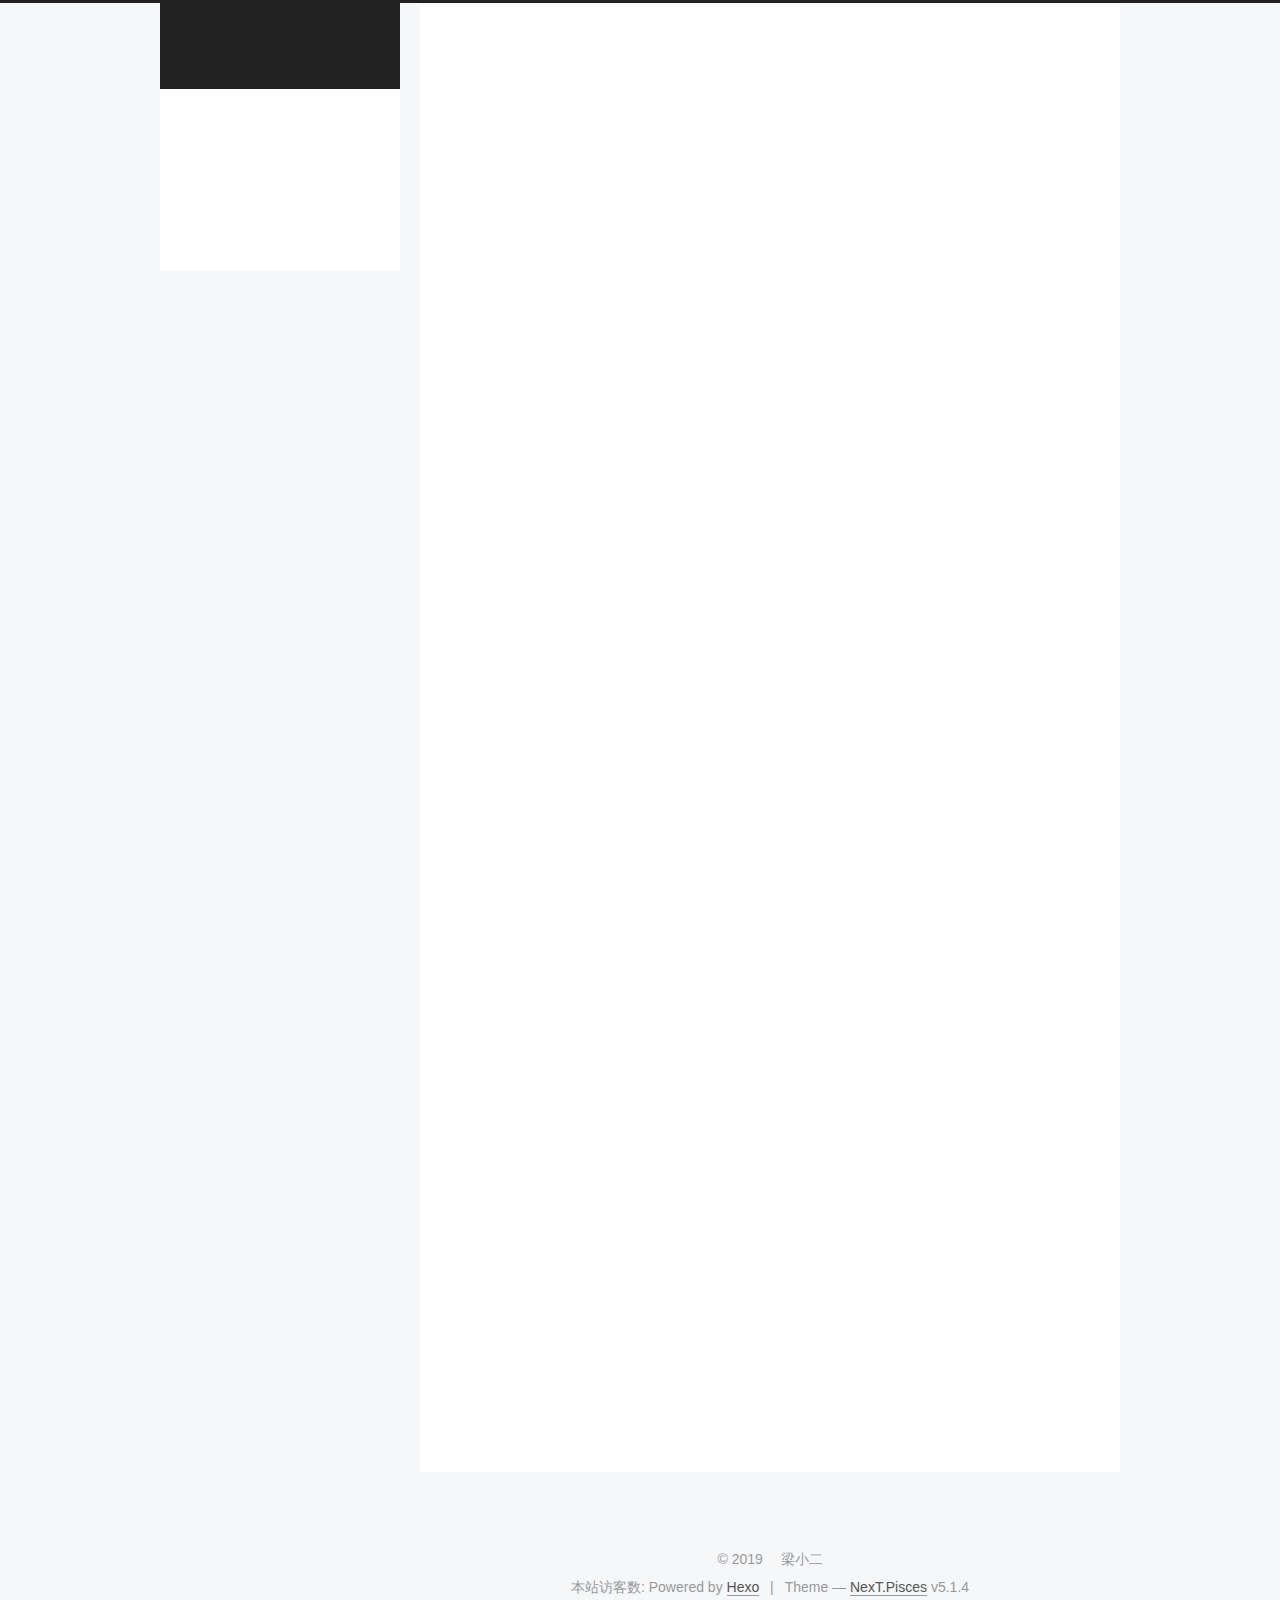
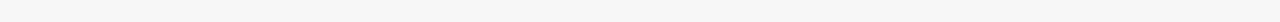
==== commit c6968a42: "Site updated: 2019-03-12 15:50:52" ====
--- a/index.html
+++ b/index.html
@@ -5,7 +5,7 @@
   
 
 
-<html class="theme-next muse use-motion" lang>
+<html class="theme-next pisces use-motion" lang>
 <head><meta name="generator" content="Hexo 3.8.0">
   <meta charset="UTF-8">
 <meta http-equiv="X-UA-Compatible" content="IE=edge">
@@ -93,12 +93,12 @@
   var NexT = window.NexT || {};
   var CONFIG = {
     root: '/',
-    scheme: 'Muse',
+    scheme: 'Pisces',
     version: '5.1.4',
     sidebar: {"position":"left","display":"post","offset":12,"b2t":false,"scrollpercent":false,"onmobile":false},
     fancybox: true,
     tabs: true,
-    motion: {"enable":true,"async":false,"transition":{"post_block":"fadeIn","post_header":"slideDownIn","post_body":"slideDownIn","coll_header":"slideLeftIn","sidebar":"slideUpIn"}},
+    motion: {"enable":true,"async":true,"transition":{"post_block":"fadeIn","post_header":"slideDownIn","post_body":"slideDownIn","coll_header":"slideLeftIn","sidebar":"slideUpIn"}},
     duoshuo: {
       userId: '0',
       author: 'Author'
@@ -703,6 +703,22 @@
           
 
           
+            <div class="links-of-author motion-element">
+                
+                  <span class="links-of-author-item">
+                    <a href="https://github.com/liangsheng666" target="_blank" title="GitHub">
+                      
+                        <i class="fa fa-fw fa-github"></i>GitHub</a>
+                  </span>
+                
+                  <span class="links-of-author-item">
+                    <a href="mailto:531063491@qq.com" target="_blank" title="E-Mail">
+                      
+                        <i class="fa fa-fw fa-envelope"></i>E-Mail</a>
+                  </span>
+                
+            </div>
+          
 
           
           
@@ -753,7 +769,7 @@
 
 
 
-  <div class="theme-info">Theme &mdash; <a class="theme-link" target="_blank" href="https://github.com/iissnan/hexo-theme-next">NexT.Muse</a> v5.1.4</div>
+  <div class="theme-info">Theme &mdash; <a class="theme-link" target="_blank" href="https://github.com/iissnan/hexo-theme-next">NexT.Pisces</a> v5.1.4</div>
 
 
 
@@ -800,6 +816,8 @@
   
 
 
+  
+
 
 
 
@@ -840,6 +858,11 @@
     <script type="text/javascript" src="/lib/fancybox/source/jquery.fancybox.pack.js?v=2.1.5"></script>
   
 
+  
+  
+    <script type="text/javascript" src="/lib/canvas-nest/canvas-nest.min.js"></script>
+  
+
 
   
 
@@ -852,6 +875,13 @@
 
   
   
+
+
+  <script type="text/javascript" src="/js/src/affix.js?v=5.1.4"></script>
+
+  <script type="text/javascript" src="/js/src/schemes/pisces.js?v=5.1.4"></script>
+
+
 
   
 
--- a/css/main.css
+++ b/css/main.css
@@ -189,7 +189,7 @@
   font-size: 14px;
   line-height: 2;
   color: #555;
-  background: #fff;
+  background: #f5f7f9;
 }
 @media (max-width: 767px) {
   body {
@@ -653,8 +653,8 @@
 @media (min-width: 992px) {
   .full-image.full-image.full-image.full-image {
     max-width: none;
-    width: 110%;
-    margin: 25px -5%;
+    width: 118%;
+    margin: 0 -9%;
   }
 }
 .blockquote-center,
@@ -940,11 +940,11 @@
   display: inline-block;
   padding: 0 20px;
   font-size: 14px;
-  color: #fff;
-  background: #222;
-  border: 2px solid #222;
+  color: #555;
+  background: #fff;
+  border: 2px solid #555;
   text-decoration: none;
-  border-radius: 0;
+  border-radius: 2px;
   transition-property: background-color;
   transition-duration: 0.2s;
   transition-timing-function: ease-in-out;
@@ -953,8 +953,8 @@
 }
 .btn:hover {
   border-color: #222;
-  color: #222;
-  background: #fff;
+  color: #fff;
+  background: #222;
 }
 .btn +.btn {
   margin: 0 0 8px 8px;
@@ -1066,7 +1066,7 @@
   width: 24px;
   background: #222;
   font-size: 12px;
-  opacity: 1;
+  opacity: 0.6;
   color: #fff;
   cursor: pointer;
   text-align: center;
@@ -1087,7 +1087,7 @@
   }
 }
 .back-to-top.back-to-top-on {
-  bottom: 19px;
+  bottom: 30px;
 }
 .header {
   background: transparent;
@@ -1136,7 +1136,7 @@
 .site-subtitle {
   margin-top: 10px;
   font-size: 13px;
-  color: #999;
+  color: #ddd;
 }
 .use-motion .brand {
   opacity: 0;
@@ -1209,7 +1209,8 @@
   transition-timing-function: ease-in-out;
   transition-delay: 0s;
 }
-.menu .menu-item a:hover {
+.menu .menu-item a:hover,
+.menu-item-active a {
   border-bottom-color: #222;
 }
 .menu .menu-item .fa {
@@ -1735,23 +1736,32 @@
   margin-top: 0;
 }
 .site-author-image {
-  display: block;
   margin: 0 auto;
   padding: 2px;
-  max-width: 96px;
+  max-width: 120px;
   height: auto;
-  border: 2px solid #333;
+  border: 1px solid #eee;
+  border-radius: 50%;
+  -webkit-border-radius: 50%;
+  -moz-border-radius: 50%;
+  transition: 1.4s all;
+}
+.site-author-image:hover {
+  -webkit-transform: rotate(360deg);
+  -moz-transform: rotate(360deg);
+  -ms-transform: rotate(360deg);
+  -transform: rotate(360deg);
 }
 .site-author-name {
-  margin: 5px 0 0;
+  margin: 0;
   text-align: center;
-  color: #f5f5f5;
-  font-weight: normal;
+  color: #222;
+  font-weight: 600;
 }
 .site-description {
-  margin-top: 5px;
+  margin-top: 0;
   text-align: center;
-  font-size: 14px;
+  font-size: 13px;
   color: #999;
 }
 .site-state {
@@ -1763,7 +1773,7 @@
 .site-state-item {
   display: inline-block;
   padding: 0 15px;
-  border-left: 1px solid #333;
+  border-left: 1px solid #eee;
 }
 .site-state-item:first-child {
   border-left: none;
@@ -1776,11 +1786,11 @@
   text-align: center;
   color: inherit;
   font-weight: 600;
-  font-size: 18px;
+  font-size: 16px;
 }
 .site-state-item-name {
   font-size: 13px;
-  color: inherit;
+  color: #999;
 }
 .feed-link {
   margin-top: 20px;
@@ -1822,7 +1832,7 @@
   width: 4px;
   height: 4px;
   border-radius: 50%;
-  background: #00142e;
+  background: #ffff8f;
 }
 .links-of-blogroll {
   font-size: 13px;
@@ -1860,7 +1870,7 @@
   color: #555;
 }
 .sidebar-nav li:hover {
-  color: #f5f5f5;
+  color: #fc6423;
 }
 .page-post-detail .sidebar-nav-toc {
   padding: 0 5px;
@@ -1869,11 +1879,11 @@
   margin-left: 10px;
 }
 .sidebar-nav .sidebar-nav-active {
-  color: #87daff;
-  border-bottom-color: #87daff;
+  color: #fc6423;
+  border-bottom-color: #fc6423;
 }
 .sidebar-nav .sidebar-nav-active:hover {
-  color: #87daff;
+  color: #fc6423;
 }
 .sidebar-panel {
   display: none;
@@ -1906,12 +1916,12 @@
   transition-timing-function: ease-in-out;
   transition-delay: 0s;
   transition-property: all;
-  color: #999;
-  border-bottom-color: #555;
+  color: #666;
+  border-bottom-color: #ccc;
 }
 .post-toc ol a:hover {
-  color: #ccc;
-  border-bottom-color: #ccc;
+  color: #000;
+  border-bottom-color: #000;
 }
 .post-toc .nav-item {
   overflow: hidden;
@@ -1933,14 +1943,14 @@
   display: block;
 }
 .post-toc .nav .active > a {
-  color: #87daff;
-  border-bottom-color: #87daff;
+  color: #fc6423;
+  border-bottom-color: #fc6423;
 }
 .post-toc .nav .active-current > a {
-  color: #87daff;
+  color: #fc6423;
 }
 .post-toc .nav .active-current > a:hover {
-  color: #87daff;
+  color: #fc6423;
 }
 .footer {
   font-size: 14px;
@@ -2345,6 +2355,16 @@
   transform: translate(-50%, -50%);
   color: #ccc;
 }
+@media (min-width: 768px) and (max-width: 991px) {
+  .busuanzi-count {
+    width: auto;
+  }
+}
+@media (max-width: 767px) {
+  .busuanzi-count {
+    width: auto;
+  }
+}
 .site-uv,
 .site-pv,
 .page-pv {
@@ -2580,83 +2600,403 @@
   }
 }
 .page-post-detail .sidebar-toggle-line {
-  background: #87daff;
+  background: #fc6423;
 }
 .page-post-detail .comments {
   overflow: hidden;
 }
-@media (max-width: 767px) {
-  .header-inner,
-  .container .main-inner,
+.header {
+  position: relative;
+  margin: 0 auto;
+  width: 960px;
+}
+@media (min-width: 768px) and (max-width: 991px) {
+  .header {
+    width: auto;
+  }
+}
+@media (max-width: 767px) {
+  .header {
+    width: auto;
+  }
+}
+.header-inner {
+  position: absolute;
+  top: 0;
+  overflow: hidden;
+  padding: 0;
+  width: 240px;
+  background: #fff;
+  box-shadow: initial;
+  border-radius: initial;
+}
+@media (min-width: 1600px) {
+  .container .header-inner {
+    width: 240px;
+  }
+}
+@media (min-width: 768px) and (max-width: 991px) {
+  .header-inner {
+    position: relative;
+    width: auto;
+    border-radius: initial;
+  }
+}
+@media (max-width: 767px) {
+  .header-inner {
+    position: relative;
+    width: auto;
+    border-radius: initial;
+  }
+}
+.main:before,
+.main:after {
+  content: " ";
+  display: table;
+}
+.main:after {
+  clear: both;
+}
+@media (min-width: 768px) and (max-width: 991px) {
+  .main {
+    padding-bottom: 100px;
+  }
+}
+@media (max-width: 767px) {
+  .main {
+    padding-bottom: 100px;
+  }
+}
+.container .main-inner {
+  width: 960px;
+}
+@media (min-width: 768px) and (max-width: 991px) {
+  .container .main-inner {
+    width: auto;
+  }
+}
+@media (max-width: 767px) {
+  .container .main-inner {
+    width: auto;
+  }
+}
+.content-wrap {
+  float: right;
+  box-sizing: border-box;
+  padding: 40px;
+  width: 700px;
+  background: #fff;
+  min-height: 700px;
+  box-shadow: initial;
+  border-radius: initial;
+}
+@media (min-width: 768px) and (max-width: 991px) {
+  .content-wrap {
+    width: 100%;
+    padding: 20px;
+    border-radius: initial;
+  }
+}
+@media (max-width: 767px) {
+  .content-wrap {
+    width: 100%;
+    padding: 20px;
+    min-height: auto;
+    border-radius: initial;
+  }
+}
+.sidebar {
+  position: static;
+  float: left;
+  margin-top: 300px;
+  width: 240px;
+  background: #f5f7f9;
+  box-shadow: none;
+}
+@media (min-width: 768px) and (max-width: 991px) {
+  .sidebar {
+    display: none;
+  }
+}
+@media (max-width: 767px) {
+  .sidebar {
+    display: none;
+  }
+}
+.sidebar-toggle {
+  display: none;
+}
+.footer-inner {
+  width: 960px;
+  padding-left: 260px;
+}
+@media (min-width: 768px) and (max-width: 991px) {
   .footer-inner {
     width: auto;
-  }
-}
-embed {
-  display: block;
-  margin: 0px auto 25px auto;
-}
-.custom-logo .site-meta-headline {
-  text-align: center;
-}
-.custom-logo .brand {
+    padding-left: 0 !important;
+    padding-right: 0 !important;
+  }
+}
+@media (max-width: 767px) {
+  .footer-inner {
+    width: auto;
+    padding-left: 0 !important;
+    padding-right: 0 !important;
+  }
+}
+.sidebar-position-right .header-inner {
+  right: 0;
+}
+.sidebar-position-right .content-wrap {
+  float: left;
+}
+.sidebar-position-right .sidebar {
+  float: right;
+}
+.sidebar-position-right .footer-inner {
+  padding-left: 0;
+  padding-right: 260px;
+}
+.site-brand-wrapper {
+  position: relative;
+}
+.site-meta {
+  padding: 20px 0;
+  color: #fff;
+  background: #222;
+}
+@media (min-width: 768px) and (max-width: 991px) {
+  .site-meta {
+    box-shadow: 0 0 16px rgba(0,0,0,0.5);
+  }
+}
+@media (max-width: 767px) {
+  .site-meta {
+    box-shadow: 0 0 16px rgba(0,0,0,0.5);
+  }
+}
+.brand {
+  padding: 0;
   background: none;
 }
-.custom-logo .site-title {
-  margin: 10px auto 0;
-  font-size: 24px;
-  color: #222;
-}
-.custom-logo .site-title a {
-  border: none;
-}
-.custom-logo-image {
-  margin: 0 auto;
-  padding: 5px;
-  max-width: 150px;
-  background: #fff;
-}
-@media (max-width: 767px) {
-  .site-nav {
-    position: absolute;
-    left: 0;
-    top: 52px;
-    margin: 0;
-    width: 100%;
-    padding: 0;
-    background: #fff;
-    border-bottom: 1px solid #ddd;
-    z-index: 1030;
-  }
-}
-@media (max-width: 767px) {
-  .menu {
-    text-align: left;
-  }
-}
-@media (max-width: 767px) {
-  .menu .menu-item {
-    display: block;
-    margin: 0 10px;
-    vertical-align: top;
-  }
-}
-@media (max-width: 767px) {
-  .menu .menu-item br {
-    display: none;
-  }
-}
-@media (max-width: 767px) {
-  .menu .menu-item a {
-    padding: 5px 10px;
-  }
-}
-.menu .menu-item .fa {
-  margin-right: 0;
+.brand:hover {
+  color: #fff;
+}
+.site-subtitle {
+  margin: 10px 10px 0;
+  font-weight: initial;
 }
 .site-search form {
   display: none;
 }
+.site-nav {
+  border-top: none;
+}
+@media (min-width: 768px) and (max-width: 991px) {
+  .site-nav {
+    display: none !important;
+  }
+}
+@media (min-width: 768px) and (max-width: 991px) {
+  .site-nav-on {
+    display: block !important;
+  }
+}
+.menu .menu-item {
+  display: block;
+  margin: 0;
+}
+.menu .menu-item a {
+  position: relative;
+  box-sizing: border-box;
+  padding: 5px 20px;
+  text-align: left;
+  line-height: inherit;
+  transition-property: background-color;
+  transition-duration: 0.2s;
+  transition-timing-function: ease-in-out;
+  transition-delay: 0s;
+}
+.menu .menu-item a:hover,
+.menu-item-active a {
+  background: #f9f9f9;
+  border-bottom-color: #fff;
+}
+.menu .menu-item br {
+  display: none;
+}
+.menu-item-active a:after {
+  content: " ";
+  position: absolute;
+  top: 50%;
+  margin-top: -3px;
+  right: 15px;
+  width: 6px;
+  height: 6px;
+  border-radius: 50%;
+  background-color: #bbb;
+}
+.btn-bar {
+  background-color: #fff;
+}
+.site-nav-toggle {
+  left: 20px;
+  top: 50%;
+  -webkit-transform: translateY(-50%);
+  -webkit-transform: translateY(-50%);
+  -moz-transform: translateY(-50%);
+  -ms-transform: translateY(-50%);
+  -o-transform: translateY(-50%);
+  transform: translateY(-50%);
+}
+@media (min-width: 768px) and (max-width: 991px) {
+  .site-nav-toggle {
+    display: block;
+  }
+}
+.use-motion .sidebar .motion-element {
+  opacity: 1;
+}
+.sidebar {
+  margin-left: -100%;
+  right: auto;
+  bottom: auto;
+  -webkit-transform: none;
+}
+.sidebar-inner {
+  box-sizing: border-box;
+  width: 240px;
+  color: #555;
+  background: #fff;
+  box-shadow: initial;
+  border-radius: initial;
+  opacity: 0;
+}
+.sidebar-inner.affix {
+  position: fixed;
+  top: 12px;
+}
+.sidebar-inner.affix-bottom {
+  position: absolute;
+}
+.site-overview {
+  text-align: left;
+}
+.site-author:before,
+.site-author:after {
+  content: " ";
+  display: table;
+}
+.site-author:after {
+  clear: both;
+}
+.sidebar a {
+  color: #555;
+}
+.sidebar a:hover {
+  color: #222;
+}
+.site-state-item {
+  padding: 0 10px;
+}
+.links-of-author-item a:before {
+  display: none;
+}
+.links-of-author-item a {
+  border-bottom: none;
+  text-decoration: underline;
+}
+.feed-link {
+  border-top: 1px dotted #ccc;
+  border-bottom: 1px dotted #ccc;
+  text-align: center;
+}
+.feed-link a {
+  display: block;
+  color: #fc6423;
+  border: none;
+}
+.feed-link a:hover {
+  background: none;
+  color: #e34603;
+}
+.feed-link a:hover i {
+  color: #e34603;
+}
+.links-of-author {
+  display: flex;
+  flex-wrap: wrap;
+  justify-content: center;
+}
+.links-of-author-item {
+  margin: 5px 0 0;
+  width: 50%;
+}
+.links-of-author-item a {
+  max-width: 216px;
+  box-sizing: border-box;
+  display: inline-block;
+  margin-right: 0;
+  margin-bottom: 0;
+  padding: 0 5px;
+  overflow: hidden;
+  white-space: nowrap;
+  text-overflow: ellipsis;
+}
+.links-of-author-item a {
+  display: block;
+  text-decoration: none;
+}
+.links-of-author-item a:hover {
+  border-radius: 4px;
+  background: #eee;
+}
+.links-of-author-item .fa {
+  margin-right: 2px;
+  font-size: 16px;
+}
+.links-of-author-item .fa-globe {
+  font-size: 15px;
+}
+.links-of-blogroll {
+  text-align: center;
+  margin-top: 20px;
+  padding: 3px 0 0;
+  border-top: 1px dotted #ccc;
+}
+.links-of-blogroll-title {
+  margin-top: 0;
+}
+.links-of-blogroll-item {
+  padding: 0;
+}
+.links-of-blogroll-inline:before,
+.links-of-blogroll-inline:after {
+  content: " ";
+  display: table;
+}
+.links-of-blogroll-inline:after {
+  clear: both;
+}
 .links-of-blogroll-inline .links-of-blogroll-item {
-  display: inline-block;
-}
+  margin: 5px 0 0;
+  width: 50%;
+  display: inline-block;
+  width: unset;
+}
+.links-of-blogroll-inline .links-of-blogroll-item a {
+  max-width: 216px;
+  box-sizing: border-box;
+  display: inline-block;
+  margin-right: 0;
+  margin-bottom: 0;
+  padding: 0 5px;
+  overflow: hidden;
+  white-space: nowrap;
+  text-overflow: ellipsis;
+}
+@media (max-width: 767px) {
+  .post-body {
+    text-align: justify;
+  }
+}
